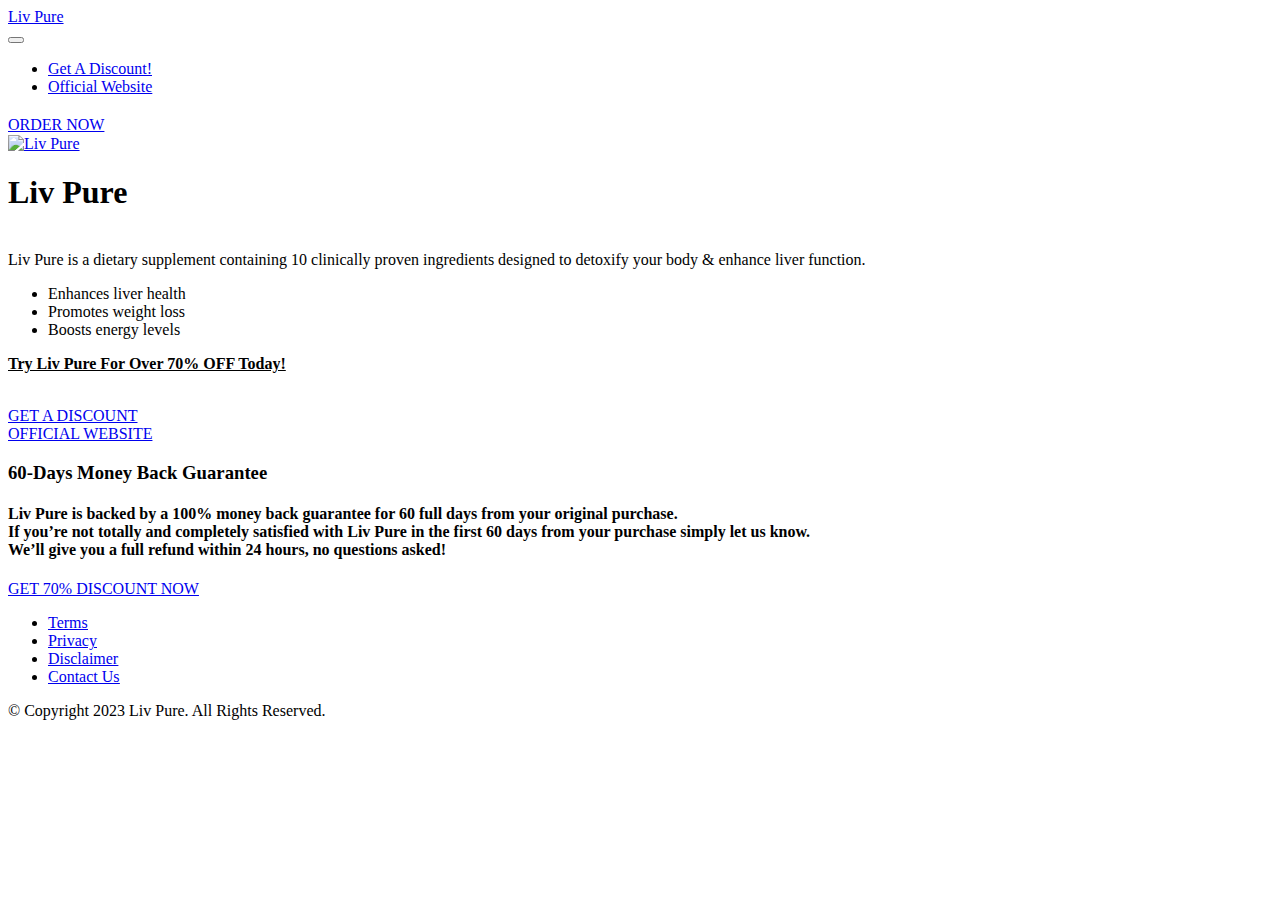
==== index.html @ 11ccded2 "Add files via upload" ====
<!DOCTYPE html>
<html  >
<head>
  
  <meta charset="UTF-8">
  <meta http-equiv="X-UA-Compatible" content="IE=edge">
  
  <meta name="twitter:card" content="summary_large_image"/>
  <meta name="twitter:image:src" content="">
  <meta property="og:image" content="">
  <meta name="twitter:title" content="Liv Pure | USA Official Site">
  <meta name="viewport" content="width=device-width, initial-scale=1, minimum-scale=1">
  <link rel="shortcut icon" href="assets/images/favicon-main-128x128.png" type="image/x-icon">
  <meta name="description" content="Liv Pure is a natural weight loss supplement enhancing liver health and boosting energy levels. Buy now at $39 per bottle with an 86% discount on the official website.">
  
  
  <title>Liv Pure | USA Official Site</title>
  <link rel="stylesheet" href="assets/web/assets/mobirise-icons2/mobirise2.css">
  <link rel="stylesheet" href="assets/bootstrap/css/bootstrap.min.css">
  <link rel="stylesheet" href="assets/bootstrap/css/bootstrap-grid.min.css">
  <link rel="stylesheet" href="assets/bootstrap/css/bootstrap-reboot.min.css">
  <link rel="stylesheet" href="assets/animatecss/animate.css">
  <link rel="stylesheet" href="assets/dropdown/css/style.css">
  <link rel="stylesheet" href="assets/socicon/css/styles.css">
  <link rel="stylesheet" href="assets/theme/css/style.css">
  <link rel="preload" href="https://fonts.googleapis.com/css?family=Jost:100,200,300,400,500,600,700,800,900,100i,200i,300i,400i,500i,600i,700i,800i,900i&display=swap" as="style" onload="this.onload=null;this.rel='stylesheet'">
  <noscript><link rel="stylesheet" href="https://fonts.googleapis.com/css?family=Jost:100,200,300,400,500,600,700,800,900,100i,200i,300i,400i,500i,600i,700i,800i,900i&display=swap"></noscript>
  <link rel="preload" as="style" href="assets/mobirise/css/mbr-additional.css"><link rel="stylesheet" href="assets/mobirise/css/mbr-additional.css" type="text/css">
  
  
  
  <meta http-equiv="content-language" content="en-us">
</head>
<body>
  
  <section data-bs-version="5.1" class="menu menu2 cid-tmAYGHW7QI" once="menu" id="menu2-29">
    
    <nav class="navbar navbar-dropdown navbar-expand-lg">
        <div class="container">
            <div class="navbar-brand">
                
                <span class="navbar-caption-wrap"><a class="navbar-caption text-white text-primary display-2" href="index.html">Liv Pure</a></span>
            </div>
            <button class="navbar-toggler" type="button" data-toggle="collapse" data-bs-toggle="collapse" data-target="#navbarSupportedContent" data-bs-target="#navbarSupportedContent" aria-controls="navbarNavAltMarkup" aria-expanded="false" aria-label="Toggle navigation">
                <div class="hamburger">
                    <span></span>
                    <span></span>
                    <span></span>
                    <span></span>
                </div>
            </button>
            <div class="collapse navbar-collapse" id="navbarSupportedContent">
                <ul class="navbar-nav nav-dropdown" data-app-modern-menu="true"><li class="nav-item"><a class="nav-link link text-white text-primary display-4" href="https://hop.clickbank.net/?vendor=livpure&affiliate=spathads&lid=6100">Get A Discount!</a></li><li class="nav-item"><a class="nav-link link text-white text-primary display-4" href="https://hop.clickbank.net/?vendor=livpure&affiliate=spathads&lid=6100">Official Website</a></li></ul>
                
                <div class="navbar-buttons mbr-section-btn"><a class="btn btn-primary display-4" href="https://hop.clickbank.net/?vendor=livpure&affiliate=spathads&lid=6100"><span class="socicon socicon-bale mbr-iconfont mbr-iconfont-btn" style="font-size: 20px;"></span>ORDER NOW</a></div>
            </div>
        </div>
    </nav>
</section>

<section data-bs-version="5.1" class="header14 cid-tmAWnNTbYr" id="header14-28">

    

    
    

    <div class="container">
        <div class="row justify-content-center align-items-center">
            <div class="col-12 col-md-6 image-wrapper">
                <a href="https://hop.clickbank.net/?vendor=livpure&affiliate=spathads&lid=6100"><img src="assets/images/liv-pure-1120x850.png" alt="Liv Pure"></a>
            </div>
            <div class="col-12 col-md">
                <div class="text-wrapper">
                    <h1 class="mbr-section-title mbr-fonts-style mb-3 display-1"><strong>Liv Pure</strong></h1>
                    <p class="mbr-text mbr-fonts-style display-7">
                        <br>Liv Pure is a dietary supplement containing 10 clinically proven ingredients designed to detoxify your body &amp; enhance liver function.</p><div class="mbr-text mbr-fonts-style display-4">
                    <ul>
                        <li>Enhances liver health</li><li>Promotes weight loss</li><li>Boosts energy levels</li>
                    </ul>
                </div>  
                    <p class="mbr-text mbr-fonts-style display-7">
                    <strong><u>Try Liv Pure For Over 70% OFF Today!</u></strong><br></p>
                    <div class="mbr-section-btn mt-3"><a class="btn btn-primary display-7" href="https://hop.clickbank.net/?vendor=livpure&affiliate=spathads&lid=6100"><font face="Moririse2"><br></font>GET A DISCOUNT</a> <a class="btn btn-black-outline display-7" href="https://hop.clickbank.net/?vendor=livpure&affiliate=spathads&lid=6100"><span class="mobi-mbri mobi-mbri-arrow-next mbr-iconfont mbr-iconfont-btn" style="font-size: 15px;"></span><font face="Moririse2"><br></font>OFFICIAL WEBSITE</a></div>
                </div>
            </div>
        </div>
    </div>
</section>

<section data-bs-version="5.1" class="content4 cid-tjtKMEmhHh" id="content4-h">
    

    
    
    <div class="container">
        <div class="row justify-content-center">
            <div class="title col-md-12 col-lg-12">
                <h3 class="mbr-section-title mbr-fonts-style align-center mb-4 display-2"><strong>60-Days Money Back Guarantee</strong></h3>
                <h4 class="mbr-section-subtitle align-center mbr-fonts-style mb-4 display-7">Liv Pure is backed by a 100% money back guarantee for 60 full days from your original purchase.<br>If you’re not totally and completely satisfied with Liv Pure in the first 60 days from your purchase simply let us know.<br>We’ll give you a full refund within 24 hours, no questions asked!</h4>
                <div class="mbr-section-btn align-center"><a class="btn btn-primary display-4" href="https://hop.clickbank.net/?vendor=livpure&affiliate=spathads&lid=6100"><span class="mobi-mbri mobi-mbri-arrow-next mbr-iconfont mbr-iconfont-btn" style="font-size: 15px;"></span>GET 70% DISCOUNT NOW</a></div>
            </div>
        </div>
    </div>
</section>

<section data-bs-version="5.1" class="footer3 cid-trSSpRsYGT" once="footers" id="footer3-2p">

    

    

    <div class="container-fluid">
        <div class="media-container-row align-center mbr-white">
            <div class="row row-links">
                <ul class="foot-menu">
                    
                    
                    
                    
                    
                    
                    
                    
                    
                     
                     
                <li class="foot-menu-item mbr-fonts-style display-4"><u><a href="page1.html" class="text-white">Terms</a></u></li><li class="foot-menu-item mbr-fonts-style display-4"><u><a href="page2.html" class="text-white">Privacy</a></u></li><li class="foot-menu-item mbr-fonts-style display-4"><u><a href="page3.html" class="text-white">Disclaimer</a></u></li><li class="foot-menu-item mbr-fonts-style display-4"><u><a href="page4.html" class="text-white">Contact Us</a></u></li></ul>
            </div>
            <div class="row social-row">
                <div class="social-list align-left pb-2">
                    
                    
                    
                    
                    
                    
                <div class="soc-item">
                       


                    </div></div>
            </div>
            <div class="row row-copirayt">
                <p class="mbr-text mb-0 mbr-fonts-style align-center display-4">
                    © Copyright 2023 Liv Pure. All Rights Reserved.
                </p>
            </div>
        </div>
    </div>
</section>


<script src="assets/bootstrap/js/bootstrap.bundle.min.js"></script>
  <script src="assets/smoothscroll/smooth-scroll.js"></script>
  <script src="assets/ytplayer/index.js"></script>
  <script src="assets/dropdown/js/navbar-dropdown.js"></script>
  <script src="assets/theme/js/script.js"></script>
  
  
  
 <div id="scrollToTop" class="scrollToTop mbr-arrow-up"><a style="text-align: center;"><i class="mbr-arrow-up-icon mbr-arrow-up-icon-cm cm-icon cm-icon-smallarrow-up"></i></a></div>
    <input name="animation" type="hidden">
  </body>
</html>
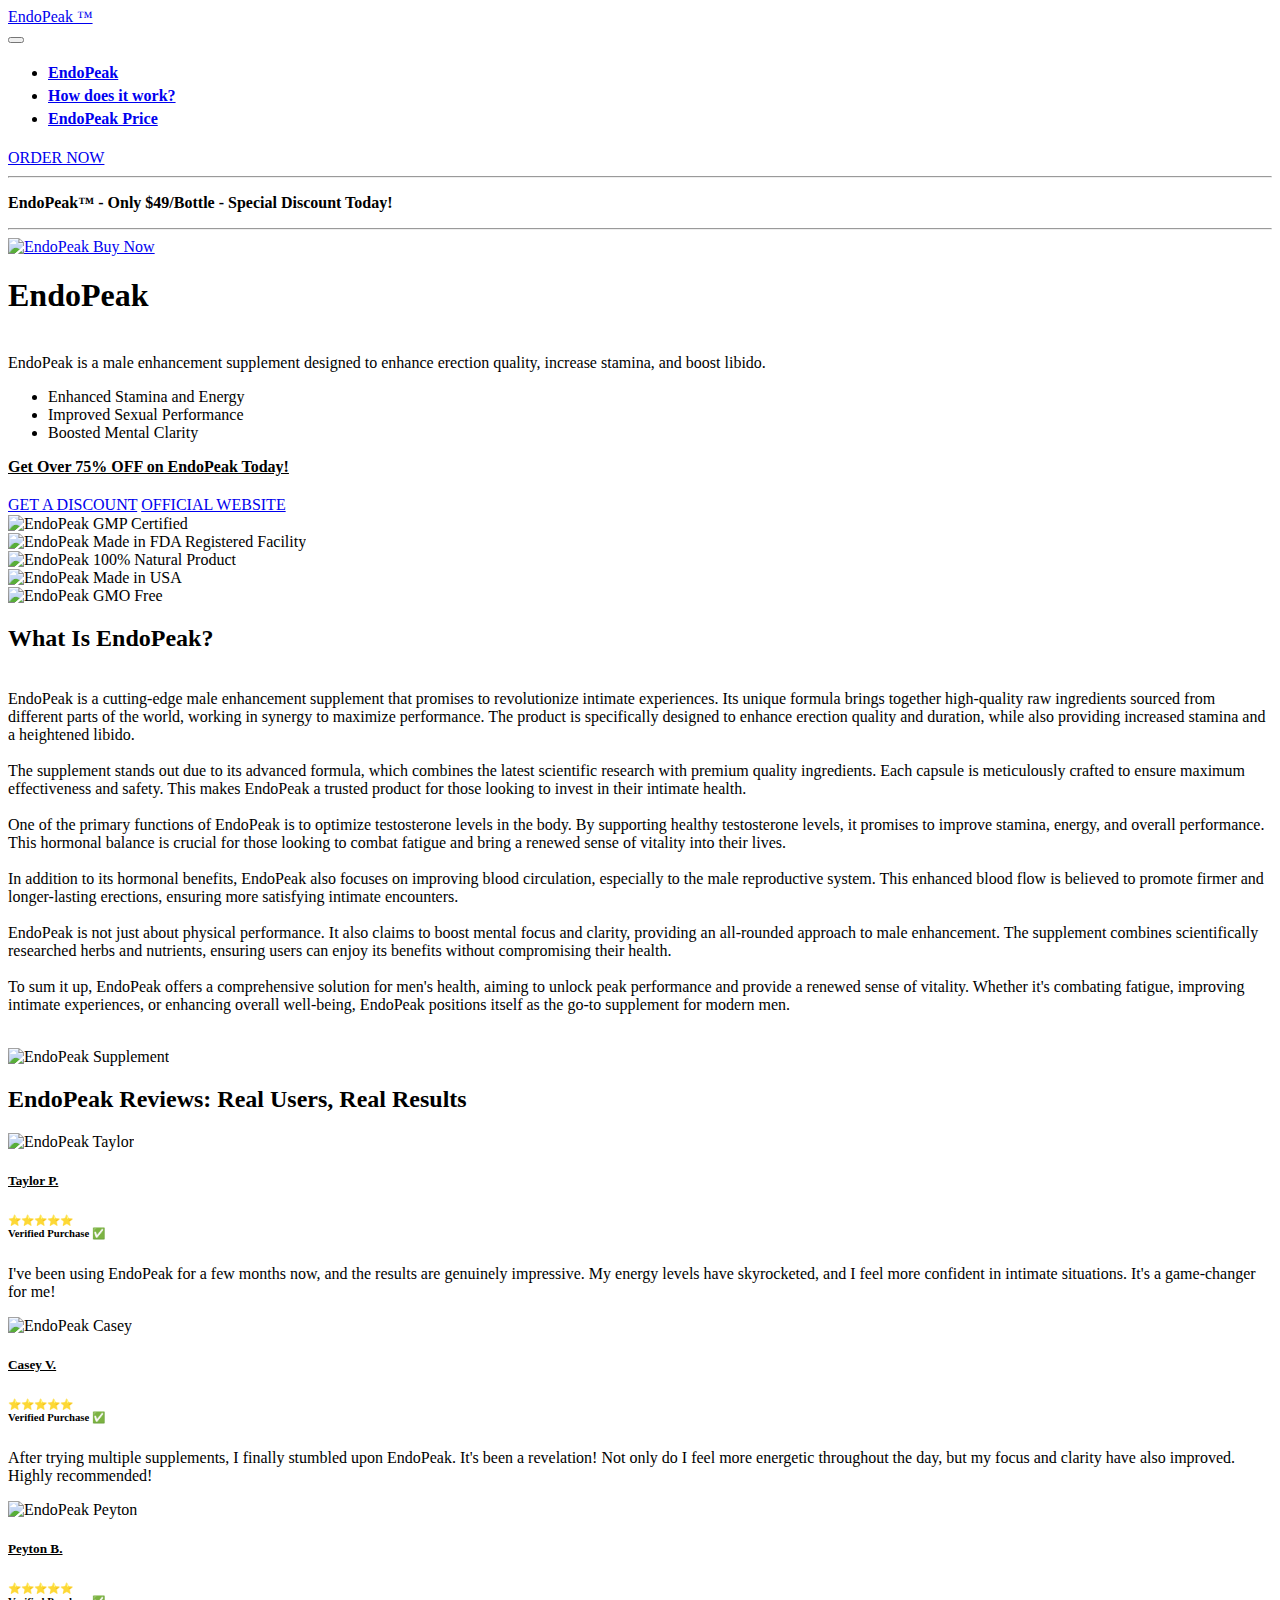
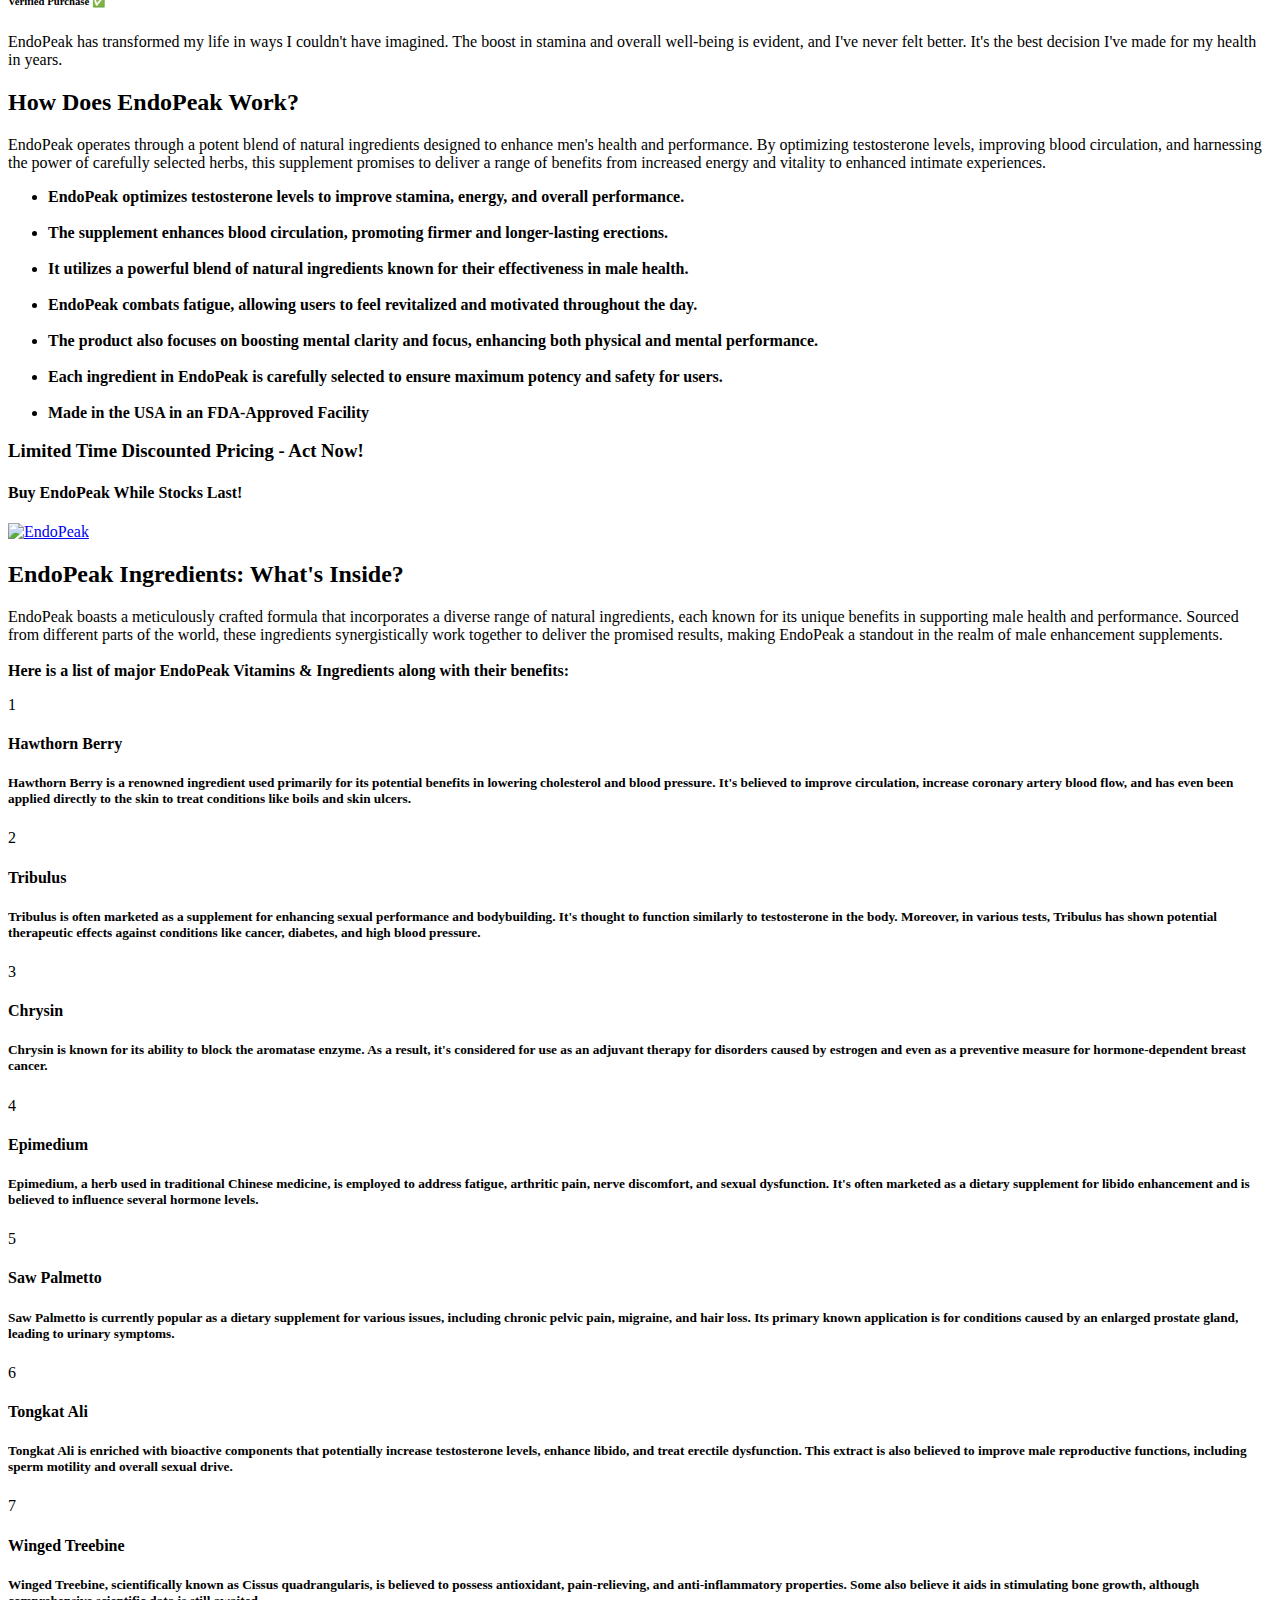
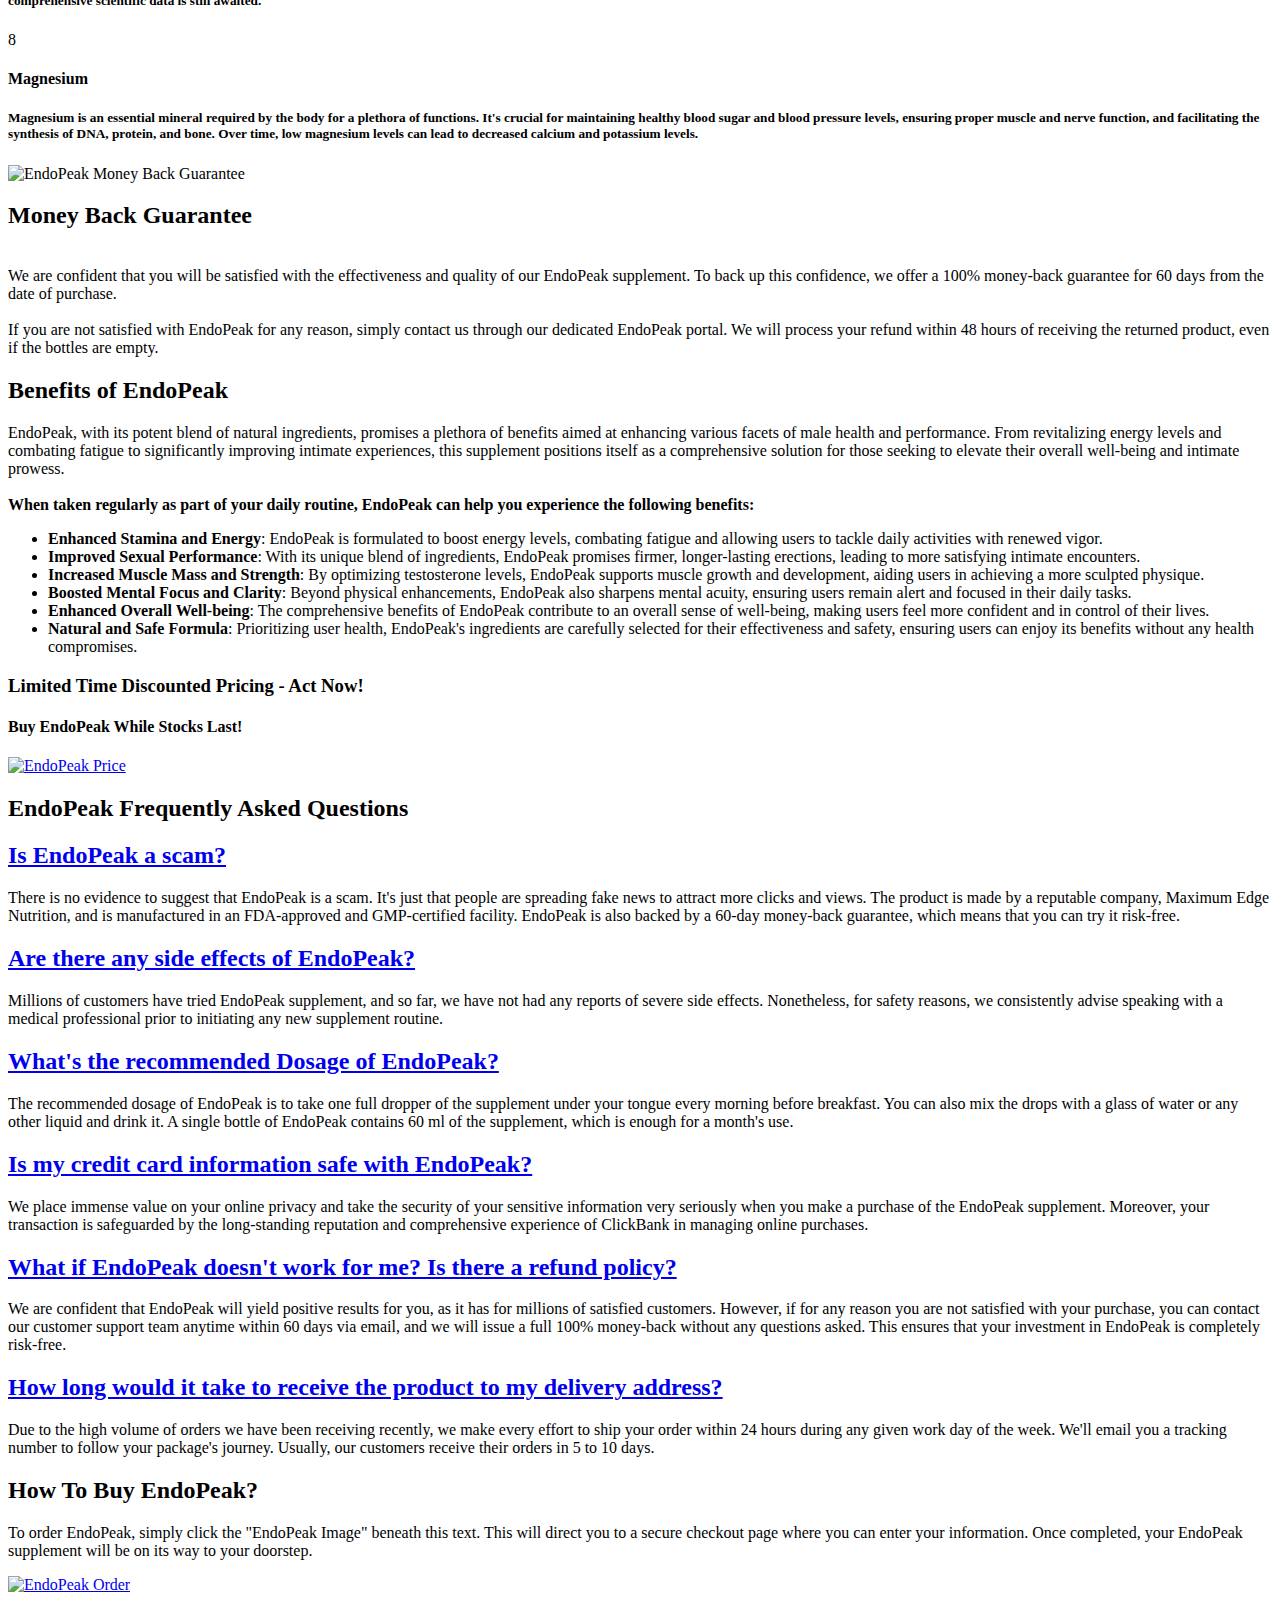
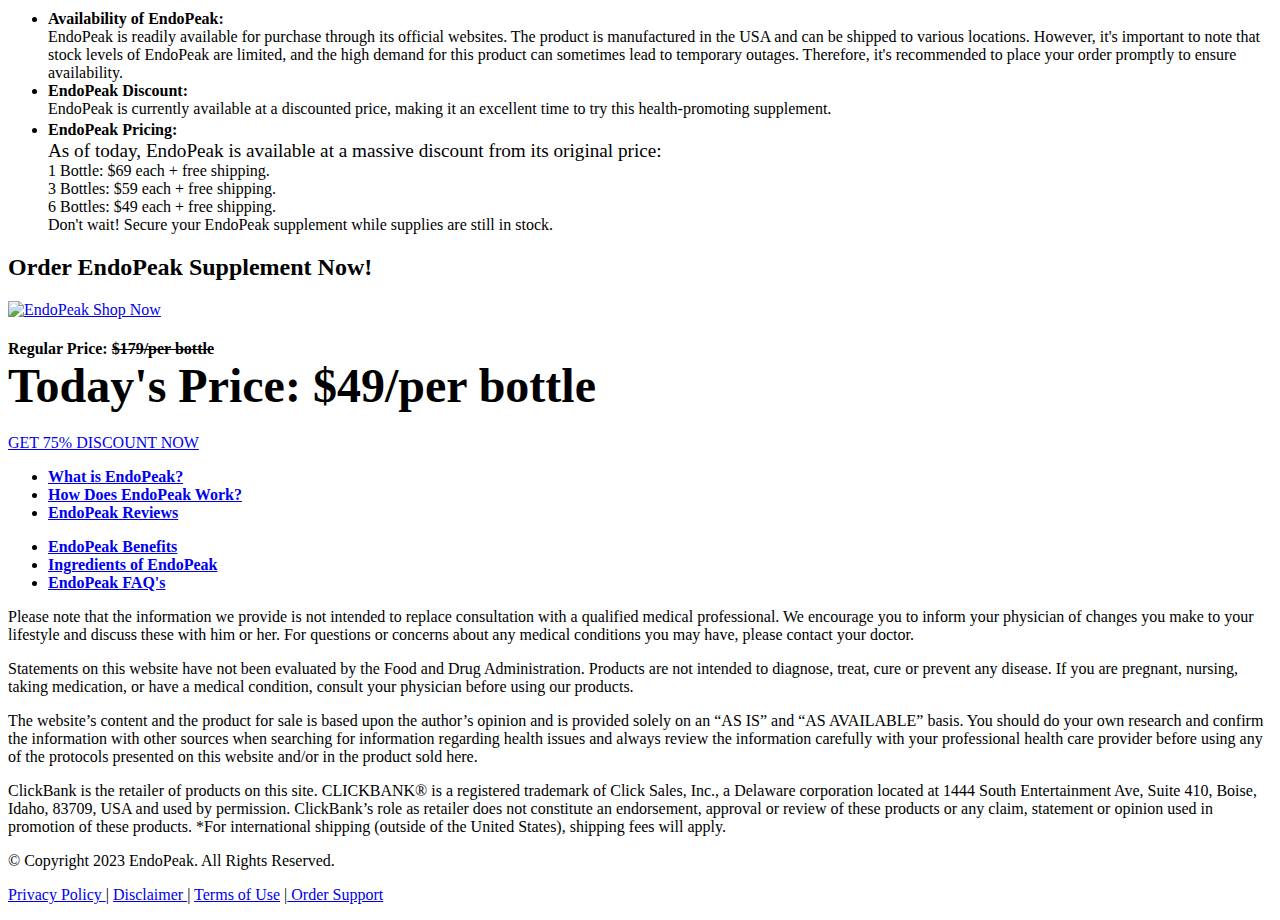
==== commit 102d1d9b: "Template-2" ====
--- a/index.html
+++ b/index.html
@@ -1,165 +1,1578 @@
-<!DOCTYPE html>
-<html  >
-<head>
-  
-  <meta charset="UTF-8">
-  <meta http-equiv="X-UA-Compatible" content="IE=edge">
-  
-  <meta name="twitter:card" content="summary_large_image"/>
-  <meta name="twitter:image:src" content="">
-  <meta property="og:image" content="">
-  <meta name="twitter:title" content="Liv Pure | USA Official Site">
-  <meta name="viewport" content="width=device-width, initial-scale=1, minimum-scale=1">
-  <link rel="shortcut icon" href="assets/images/favicon-main-128x128.png" type="image/x-icon">
-  <meta name="description" content="Liv Pure is a natural weight loss supplement enhancing liver health and boosting energy levels. Buy now at $39 per bottle with an 86% discount on the official website.">
-  
-  
-  <title>Liv Pure | USA Official Site</title>
-  <link rel="stylesheet" href="assets/web/assets/mobirise-icons2/mobirise2.css">
-  <link rel="stylesheet" href="assets/bootstrap/css/bootstrap.min.css">
-  <link rel="stylesheet" href="assets/bootstrap/css/bootstrap-grid.min.css">
-  <link rel="stylesheet" href="assets/bootstrap/css/bootstrap-reboot.min.css">
-  <link rel="stylesheet" href="assets/animatecss/animate.css">
-  <link rel="stylesheet" href="assets/dropdown/css/style.css">
-  <link rel="stylesheet" href="assets/socicon/css/styles.css">
-  <link rel="stylesheet" href="assets/theme/css/style.css">
-  <link rel="preload" href="https://fonts.googleapis.com/css?family=Jost:100,200,300,400,500,600,700,800,900,100i,200i,300i,400i,500i,600i,700i,800i,900i&display=swap" as="style" onload="this.onload=null;this.rel='stylesheet'">
-  <noscript><link rel="stylesheet" href="https://fonts.googleapis.com/css?family=Jost:100,200,300,400,500,600,700,800,900,100i,200i,300i,400i,500i,600i,700i,800i,900i&display=swap"></noscript>
-  <link rel="preload" as="style" href="assets/mobirise/css/mbr-additional.css"><link rel="stylesheet" href="assets/mobirise/css/mbr-additional.css" type="text/css">
-  
-  
-  
-  <meta http-equiv="content-language" content="en-us">
-</head>
-<body>
-  
-  <section data-bs-version="5.1" class="menu menu2 cid-tmAYGHW7QI" once="menu" id="menu2-29">
-    
-    <nav class="navbar navbar-dropdown navbar-expand-lg">
-        <div class="container">
-            <div class="navbar-brand">
-                
-                <span class="navbar-caption-wrap"><a class="navbar-caption text-white text-primary display-2" href="index.html">Liv Pure</a></span>
-            </div>
-            <button class="navbar-toggler" type="button" data-toggle="collapse" data-bs-toggle="collapse" data-target="#navbarSupportedContent" data-bs-target="#navbarSupportedContent" aria-controls="navbarNavAltMarkup" aria-expanded="false" aria-label="Toggle navigation">
-                <div class="hamburger">
-                    <span></span>
-                    <span></span>
-                    <span></span>
-                    <span></span>
-                </div>
-            </button>
-            <div class="collapse navbar-collapse" id="navbarSupportedContent">
-                <ul class="navbar-nav nav-dropdown" data-app-modern-menu="true"><li class="nav-item"><a class="nav-link link text-white text-primary display-4" href="https://hop.clickbank.net/?vendor=livpure&affiliate=spathads&lid=6100">Get A Discount!</a></li><li class="nav-item"><a class="nav-link link text-white text-primary display-4" href="https://hop.clickbank.net/?vendor=livpure&affiliate=spathads&lid=6100">Official Website</a></li></ul>
-                
-                <div class="navbar-buttons mbr-section-btn"><a class="btn btn-primary display-4" href="https://hop.clickbank.net/?vendor=livpure&affiliate=spathads&lid=6100"><span class="socicon socicon-bale mbr-iconfont mbr-iconfont-btn" style="font-size: 20px;"></span>ORDER NOW</a></div>
-            </div>
-        </div>
-    </nav>
-</section>
-
-<section data-bs-version="5.1" class="header14 cid-tmAWnNTbYr" id="header14-28">
-
-    
-
-    
-    
-
-    <div class="container">
-        <div class="row justify-content-center align-items-center">
-            <div class="col-12 col-md-6 image-wrapper">
-                <a href="https://hop.clickbank.net/?vendor=livpure&affiliate=spathads&lid=6100"><img src="assets/images/liv-pure-1120x850.png" alt="Liv Pure"></a>
-            </div>
-            <div class="col-12 col-md">
-                <div class="text-wrapper">
-                    <h1 class="mbr-section-title mbr-fonts-style mb-3 display-1"><strong>Liv Pure</strong></h1>
-                    <p class="mbr-text mbr-fonts-style display-7">
-                        <br>Liv Pure is a dietary supplement containing 10 clinically proven ingredients designed to detoxify your body &amp; enhance liver function.</p><div class="mbr-text mbr-fonts-style display-4">
-                    <ul>
-                        <li>Enhances liver health</li><li>Promotes weight loss</li><li>Boosts energy levels</li>
-                    </ul>
-                </div>  
-                    <p class="mbr-text mbr-fonts-style display-7">
-                    <strong><u>Try Liv Pure For Over 70% OFF Today!</u></strong><br></p>
-                    <div class="mbr-section-btn mt-3"><a class="btn btn-primary display-7" href="https://hop.clickbank.net/?vendor=livpure&affiliate=spathads&lid=6100"><font face="Moririse2"><br></font>GET A DISCOUNT</a> <a class="btn btn-black-outline display-7" href="https://hop.clickbank.net/?vendor=livpure&affiliate=spathads&lid=6100"><span class="mobi-mbri mobi-mbri-arrow-next mbr-iconfont mbr-iconfont-btn" style="font-size: 15px;"></span><font face="Moririse2"><br></font>OFFICIAL WEBSITE</a></div>
-                </div>
-            </div>
-        </div>
-    </div>
-</section>
-
-<section data-bs-version="5.1" class="content4 cid-tjtKMEmhHh" id="content4-h">
-    
-
-    
-    
-    <div class="container">
-        <div class="row justify-content-center">
-            <div class="title col-md-12 col-lg-12">
-                <h3 class="mbr-section-title mbr-fonts-style align-center mb-4 display-2"><strong>60-Days Money Back Guarantee</strong></h3>
-                <h4 class="mbr-section-subtitle align-center mbr-fonts-style mb-4 display-7">Liv Pure is backed by a 100% money back guarantee for 60 full days from your original purchase.<br>If you’re not totally and completely satisfied with Liv Pure in the first 60 days from your purchase simply let us know.<br>We’ll give you a full refund within 24 hours, no questions asked!</h4>
-                <div class="mbr-section-btn align-center"><a class="btn btn-primary display-4" href="https://hop.clickbank.net/?vendor=livpure&affiliate=spathads&lid=6100"><span class="mobi-mbri mobi-mbri-arrow-next mbr-iconfont mbr-iconfont-btn" style="font-size: 15px;"></span>GET 70% DISCOUNT NOW</a></div>
-            </div>
-        </div>
-    </div>
-</section>
-
-<section data-bs-version="5.1" class="footer3 cid-trSSpRsYGT" once="footers" id="footer3-2p">
-
-    
-
-    
-
-    <div class="container-fluid">
-        <div class="media-container-row align-center mbr-white">
-            <div class="row row-links">
-                <ul class="foot-menu">
-                    
-                    
-                    
-                    
-                    
-                    
-                    
-                    
-                    
-                     
-                     
-                <li class="foot-menu-item mbr-fonts-style display-4"><u><a href="page1.html" class="text-white">Terms</a></u></li><li class="foot-menu-item mbr-fonts-style display-4"><u><a href="page2.html" class="text-white">Privacy</a></u></li><li class="foot-menu-item mbr-fonts-style display-4"><u><a href="page3.html" class="text-white">Disclaimer</a></u></li><li class="foot-menu-item mbr-fonts-style display-4"><u><a href="page4.html" class="text-white">Contact Us</a></u></li></ul>
-            </div>
-            <div class="row social-row">
-                <div class="social-list align-left pb-2">
-                    
-                    
-                    
-                    
-                    
-                    
-                <div class="soc-item">
-                       
-
-
-                    </div></div>
-            </div>
-            <div class="row row-copirayt">
-                <p class="mbr-text mb-0 mbr-fonts-style align-center display-4">
-                    © Copyright 2023 Liv Pure. All Rights Reserved.
-                </p>
-            </div>
-        </div>
-    </div>
-</section>
-
-
-<script src="assets/bootstrap/js/bootstrap.bundle.min.js"></script>
-  <script src="assets/smoothscroll/smooth-scroll.js"></script>
-  <script src="assets/ytplayer/index.js"></script>
-  <script src="assets/dropdown/js/navbar-dropdown.js"></script>
-  <script src="assets/theme/js/script.js"></script>
-  
-  
-  
- <div id="scrollToTop" class="scrollToTop mbr-arrow-up"><a style="text-align: center;"><i class="mbr-arrow-up-icon mbr-arrow-up-icon-cm cm-icon cm-icon-smallarrow-up"></i></a></div>
-    <input name="animation" type="hidden">
-  </body>
+<!DOCTYPE html>
+<html>
+  <head>
+    <title>EndoPeak™ Official - $49/Bottle + 75% Off Discount!</title>
+
+    <meta charset="UTF-8" />
+    <meta http-equiv="X-UA-Compatible" content="IE=edge" />
+
+    <meta name="twitter:card" content="summary_large_image" />
+    <meta name="twitter:image:src" content="" />
+    <meta property="og:image" content="assets-2/images/EndoPeak.png" />
+    <meta name="twitter:title" content="EndoPeak™ Official - $49/Bottle + 75% Off Discount!" />
+    <meta
+      name="viewport"
+      content="width=device-width, initial-scale=1, minimum-scale=1"
+    />
+    <link
+      rel="shortcut icon"
+      href="assets-2/images/usa.png"
+      type="image/x-icon"
+    />
+    <meta name="description" content="EndoPeak offers a breakthrough in male enhancement with its potent natural formula. Elevate your performance, boost energy, and enjoy unmatched stamina at an unbeatable price. Experience the peak of male vitality today!" />
+    <meta
+      name="keywords"
+      content="EndoPeak, EndoPeak supplement, buy EndoPeak"
+    />
+    <meta http-equiv="content-language" content="en-us" />
+
+    <link
+      rel="stylesheet"
+      href="assets-2/web/assets/mobirise-icons2/mobirise2.css"
+    />
+    <link
+      rel="stylesheet"
+      href="assets-2/web/assets/mobirise-icons/mobirise-icons.css"
+    />
+    <link rel="stylesheet" href="assets-2/bootstrap/css/bootstrap.min.css" />
+    <link rel="stylesheet" href="assets-2/bootstrap/css/bootstrap-grid.min.css" />
+    <link
+      rel="stylesheet"
+      href="assets-2/bootstrap/css/bootstrap-reboot.min.css"
+    />
+    <link rel="stylesheet" href="assets-2/animatecss/animate.css" />
+    <link rel="stylesheet" href="assets-2/dropdown/css/style.css" />
+    <link rel="stylesheet" href="assets-2/socicon/css/styles.css" />
+    <link rel="stylesheet" href="assets-2/theme/css/style.css" />
+    <link
+      rel="preload"
+      href="https://fonts.googleapis.com/css?family=Jost:100,200,300,400,500,600,700,800,900,100i,200i,300i,400i,500i,600i,700i,800i,900i&display=swap"
+      as="style"
+      onload="this.onload=null;this.rel='stylesheet'"
+    />
+    <noscript
+      ><link
+        rel="stylesheet"
+        href="https://fonts.googleapis.com/css?family=Jost:100,200,300,400,500,600,700,800,900,100i,200i,300i,400i,500i,600i,700i,800i,900i&display=swap"
+    /></noscript>
+    <link
+      rel="preload"
+      as="style"
+      href="assets-2/mobirise/css/mbr-additional.css"
+    />
+    <link
+      rel="stylesheet"
+      href="assets-2/mobirise/css/mbr-additional.css"
+      type="text/css"
+    />
+
+  </head>
+  <body>
+    <!-- Analytics -->
+    <!-- Snap Pixel Code -->
+    <script type="text/javascript">
+      (function (e, t, n) {
+        if (e.snaptr) return;
+        var a = (e.snaptr = function () {
+          a.handleRequest
+            ? a.handleRequest.apply(a, arguments)
+            : a.queue.push(arguments);
+        });
+        a.queue = [];
+        var s = "script";
+        r = t.createElement(s);
+        r.async = !0;
+        r.src = n;
+        var u = t.getElementsByTagName(s)[0];
+        u.parentNode.insertBefore(r, u);
+      })(window, document, "https://sc-static.net/scevent.min.js");
+
+      snaptr("init", "e9f0e346-bda5-463f-97de-9b89f2078033", {
+        user_email: "__INSERT_USER_EMAIL__",
+      });
+
+      snaptr("track", "PAGE_VIEW");
+    </script>
+    <!-- End Snap Pixel Code -->
+
+    <!-- Meta Pixel Code -->
+    <script>
+      !(function (f, b, e, v, n, t, s) {
+        if (f.fbq) return;
+        n = f.fbq = function () {
+          n.callMethod
+            ? n.callMethod.apply(n, arguments)
+            : n.queue.push(arguments);
+        };
+        if (!f._fbq) f._fbq = n;
+        n.push = n;
+        n.loaded = !0;
+        n.version = "2.0";
+        n.queue = [];
+        t = b.createElement(e);
+        t.async = !0;
+        t.src = v;
+        s = b.getElementsByTagName(e)[0];
+        s.parentNode.insertBefore(t, s);
+      })(
+        window,
+        document,
+        "script",
+        "https://connect.facebook.net/en_US/fbevents.js"
+      );
+      fbq("init", "1252382062025789");
+      fbq("track", "PageView");
+    </script>
+    <noscript
+      ><img
+        height="1"
+        width="1"
+        style="display: none"
+        src="https://www.facebook.com/tr?id=1252382062025789&ev=PageView&noscript=1"
+    /></noscript>
+    <!-- End Meta Pixel Code -->
+
+    <!-- Google tag (gtag.js) -->
+    <script
+      async
+      src="https://www.googletagmanager.com/gtag/js?id=G-0FQEKQXRQW"
+    ></script>
+    <script>
+      window.dataLayer = window.dataLayer || [];
+      function gtag() {
+        dataLayer.push(arguments);
+      }
+      gtag("js", new Date());
+
+      gtag("config", "G-0FQEKQXRQW");
+    </script>
+    <!-- /Analytics -->
+
+    <section
+      data-bs-version="5.1"
+      class="menu menu2 cid-tmAYGHW7QI"
+      once="menu"
+      id="menu2-29"
+    >
+      <nav class="navbar navbar-dropdown navbar-expand-lg">
+        <div class="container-fluid">
+          <div class="navbar-brand">
+            <span class="navbar-caption-wrap"
+              ><a
+                class="navbar-caption text-white text-primary display-2"
+                href="https://the-endopeak.us" alt="EndoPeak" title="EndoPeak"
+                >EndoPeak ™</a
+              ></span
+            >
+          </div>
+          <button
+            class="navbar-toggler"
+            type="button"
+            data-toggle="collapse"
+            data-bs-toggle="collapse"
+            data-target="#navbarSupportedContent"
+            data-bs-target="#navbarSupportedContent"
+            aria-controls="navbarNavAltMarkup"
+            aria-expanded="false"
+            aria-label="Toggle navigation"
+          >
+            <div class="hamburger">
+              <span></span>
+              <span></span>
+              <span></span>
+              <span></span>
+            </div>
+          </button>
+          <div class="collapse navbar-collapse" id="navbarSupportedContent">
+            <ul class="navbar-nav nav-dropdown" data-app-modern-menu="true">
+              <li class="nav-item">
+                <a
+                  class="nav-link link text-white text-primary display-4"
+                  href="https://the-endopeak.us#features12-2x" alt="EndoPeak" title="EndoPeak"
+                  ><span
+                    class="mobi-mbri mobi-mbri-touch mbr-iconfont mbr-iconfont-btn"
+                    style="font-size: 20px"
+                  ></span
+                  ><strong>EndoPeak</strong></a
+                >
+              </li>
+              <li class="nav-item">
+                <a
+                  class="nav-link link text-white text-primary display-4"
+                  href="https://the-endopeak.us#content4-6" alt="How It Works EndoPeak" title="How It Works EndoPeak"
+                  ><span
+                    class="mobi-mbri mobi-mbri-touch mbr-iconfont mbr-iconfont-btn"
+                    style="font-size: 20px"
+                  ></span
+                  ><strong>How does it work?</strong></a
+                >
+              </li>
+              <li class="nav-item">
+                <a
+                  class="nav-link link text-white text-primary display-4"
+                  href="https://the-endopeak.us#content4-2f" alt="EndoPeak price" title="EndoPeak price"
+                  ><span
+                    class="mobi-mbri mobi-mbri-touch mbr-iconfont mbr-iconfont-btn"
+                    style="font-size: 20px"
+                  ></span
+                  ><strong>EndoPeak Price</strong></a
+                >
+              </li>
+            </ul>
+
+            <div class="navbar-buttons mbr-section-btn">
+              <a
+                class="btn btn-warning display-4"
+                href="https://5499frc4aw8y2vc3ozpkjvum8y.hop.clickbank.net"
+                rel="nofollow" alt="EndoPeak order" title="EndoPeak order"
+                ><span
+                  class="socicon socicon-bale mbr-iconfont mbr-iconfont-btn"
+                  style="font-size: 20px"
+                ></span
+                >ORDER NOW</a
+              >
+            </div>
+          </div>
+        </div>
+      </nav>
+    </section>
+
+    <section
+      data-bs-version="5.1"
+      class="content6 cid-tGj2dk3VcB"
+      id="content6-2p"
+    >
+      <div class="container-fluid">
+        <div class="row justify-content-center">
+          <div class="col-md-12 col-lg-10">
+            <hr class="line" />
+            <p class="mbr-text align-center mbr-fonts-style my-4 display-5">
+              <strong
+                >EndoPeak™&nbsp;- Only $49/Bottle - Special
+                Discount Today!</strong
+              >
+            </p>
+            <hr class="line" />
+          </div>
+        </div>
+      </div>
+    </section>
+
+    <section
+      data-bs-version="5.1"
+      class="header14 cid-tmAWnNTbYr"
+      id="header14-28"
+    >
+      <div class="container">
+        <div class="row justify-content-center align-items-center">
+          <div class="col-12 col-md-5 image-wrapper">
+            <a href="https://5499frc4aw8y2vc3ozpkjvum8y.hop.clickbank.net" rel="nofollow" alt="EndoPeak" title="EndoPeak"
+              ><img
+                src="assets-2/images/EndoPeak.png"
+                alt="EndoPeak Buy Now"
+            /></a>
+          </div>
+          <div class="col-12 col-md">
+            <div class="text-wrapper">
+              <h1 class="mbr-section-title mbr-fonts-style mb-3 display-1">
+                <strong>EndoPeak</strong>
+              </h1>
+              <p class="mbr-text mbr-fonts-style display-7">
+                <br />EndoPeak is a male enhancement supplement designed to enhance erection quality, increase stamina, and boost libido.
+              </p>
+              <div class="mbr-text mbr-fonts-style display-4">
+                <ul>
+                  
+                  <li>Enhanced Stamina and Energy</li>
+                  
+                  <li>Improved Sexual Performance</li>
+                  
+                  <li>Boosted Mental Clarity</li>
+                  
+                </ul>
+              </div>
+              <p class="mbr-text mbr-fonts-style display-7">
+                <strong
+                  ><u
+                    >Get Over 75% OFF on EndoPeak Today!</u
+                  ></strong
+                ><br />
+              </p>
+              <div class="mbr-section-btn mt-3">
+                <a
+                  class="btn btn-warning display-7"
+                  href="https://5499frc4aw8y2vc3ozpkjvum8y.hop.clickbank.net"
+                  rel="nofollow" alt="EndoPeak discount" title="EndoPeak discount"
+                  >GET A DISCOUNT<font face="Moririse2"></font
+                ></a>
+                <a
+                  class="btn btn-primary-outline display-7"
+                  href="https://5499frc4aw8y2vc3ozpkjvum8y.hop.clickbank.net"
+                  rel="nofollow" alt="EndoPeak official website" title="EndoPeak official website"
+                  ><span
+                    class="mobi-mbri mobi-mbri-arrow-next mbr-iconfont mbr-iconfont-btn"
+                    style="font-size: 20px"
+                  ></span
+                  >OFFICIAL WEBSITE</a
+                >
+              </div>
+            </div>
+          </div>
+        </div>
+      </div>
+    </section>
+
+    <section
+      data-bs-version="5.1"
+      class="people3 cid-tH9DkCSLTu"
+      id="people03-2w"
+    >
+      <div class="images-container container">
+        <div class="row justify-content-center">
+          <div class="col-md-3 card">
+            <img
+              src="assets-2/images/gmp-certified.png"
+              alt="EndoPeak GMP Certified"
+            />
+          </div>
+          <div class="col-md-3 card">
+            <img
+              src="assets-2/images/fda-approved.png"
+              alt="EndoPeak Made in FDA Registered Facility"
+            />
+          </div>
+          <div class="col-md-3 card">
+            <img
+              src="assets-2/images/natural-product.png"
+              alt="EndoPeak 100% Natural Product"
+            />
+          </div>
+          <div class="col-md-3 card">
+            <img
+              src="assets-2/images/made-in-usa.png"
+              alt="EndoPeak Made in USA"
+            />
+          </div>
+          <div class="col-md-3 card">
+            <img src="assets-2/images/gmo-free.png" alt="EndoPeak GMO Free" />
+          </div>
+        </div>
+      </div>
+    </section>
+
+    <section
+      data-bs-version="5.1"
+      class="features11 cid-tH9DmgGGPn"
+      id="features12-2x"
+    >
+      <div class="container">
+        <div class="m-0 row align-items-center">
+          <div class="col-12 col-lg">
+            <div class="card-wrapper">
+              <div class="card-box">
+                <h2 class="card-title mbr-fonts-style mb-4 display-2">
+                  <strong>What Is EndoPeak?</strong>
+                </h2>
+                <p class="mbr-text mbr-fonts-style mb-4 display-7">
+                  <br />
+                   EndoPeak is a cutting-edge male enhancement supplement that promises to revolutionize intimate experiences. Its unique formula brings together high-quality raw ingredients sourced from different parts of the world, working in synergy to maximize performance. The product is specifically designed to enhance erection quality and duration, while also providing increased stamina and a heightened libido.<br /><br />
+                   The supplement stands out due to its advanced formula, which combines the latest scientific research with premium quality ingredients. Each capsule is meticulously crafted to ensure maximum effectiveness and safety. This makes EndoPeak a trusted product for those looking to invest in their intimate health.<br /><br />
+                   One of the primary functions of EndoPeak is to optimize testosterone levels in the body. By supporting healthy testosterone levels, it promises to improve stamina, energy, and overall performance. This hormonal balance is crucial for those looking to combat fatigue and bring a renewed sense of vitality into their lives.<br /><br />
+                   In addition to its hormonal benefits, EndoPeak also focuses on improving blood circulation, especially to the male reproductive system. This enhanced blood flow is believed to promote firmer and longer-lasting erections, ensuring more satisfying intimate encounters.<br /><br />
+                   EndoPeak is not just about physical performance. It also claims to boost mental focus and clarity, providing an all-rounded approach to male enhancement. The supplement combines scientifically researched herbs and nutrients, ensuring users can enjoy its benefits without compromising their health.<br /><br />
+                   To sum it up, EndoPeak offers a comprehensive solution for men's health, aiming to unlock peak performance and provide a renewed sense of vitality. Whether it's combating fatigue, improving intimate experiences, or enhancing overall well-being, EndoPeak positions itself as the go-to supplement for modern men.<br /><br />
+                  
+                </p>
+              </div>
+            </div>
+          </div>
+          <div class="p-0 col-12 col-lg-6 md-pb">
+            <div class="image-wrapper">
+              <img
+                src="assets-2/images/EndoPeak-supplement.png"
+                alt="EndoPeak Supplement"
+              />
+            </div>
+          </div>
+        </div>
+      </div>
+    </section>
+
+    <section
+      data-bs-version="5.1"
+      class="content4 cid-tI6nLx69Mo"
+      id="content4-2y"
+    >
+      <div class="container">
+        <div class="row justify-content-center">
+          <div class="title col-md-12 col-lg-12">
+            <h2
+              class="mbr-section-title mbr-fonts-style align-center mb-4 display-2"
+            >
+              <strong>EndoPeak Reviews: Real Users, Real Results</strong>
+            </h2>
+          </div>
+        </div>
+      </div>
+    </section>
+
+    <section
+      data-bs-version="5.1"
+      class="team2 cid-tI6nMTyTXC"
+      xmlns="http://www.w3.org/1999/html"
+      id="team2-2z"
+    >
+      <div class="container">
+        <div class="card">
+          <div class="card-wrapper">
+            <div class="row align-items-center">
+              <div class="col-12 col-md-2">
+                <div class="image-wrapper">
+                  <img
+                    src="assets-2/images/taylor.png"
+                    alt="EndoPeak Taylor"
+                  />
+                </div>
+              </div>
+              <div class="col-12 col-md">
+                <div class="card-box">
+                  <h5 class="card-title mbr-fonts-style m-0 mb-3 display-5">
+                    <strong><u>Taylor P.</u></strong>
+                  </h5>
+                  <h6 class="card-subtitle mbr-fonts-style mb-3 display-4">
+                    ⭐⭐⭐⭐⭐<br /><strong>Verified Purchase ✅</strong>
+                  </h6>
+                  <p class="mbr-text mbr-fonts-style display-7">
+                    I've been using EndoPeak for a few months now, and the results are genuinely impressive. My energy levels have skyrocketed, and I feel more confident in intimate situations. It's a game-changer for me!
+                  </p>
+                </div>
+              </div>
+            </div>
+          </div>
+        </div>
+        <div class="card">
+          <div class="card-wrapper">
+            <div class="row align-items-center">
+              <div class="col-12 col-md-2">
+                <div class="image-wrapper">
+                  <img src="assets-2/images/casey.png" alt="EndoPeak Casey" />
+                </div>
+              </div>
+              <div class="col-12 col-md">
+                <div class="card-box">
+                  <h5 class="card-title mbr-fonts-style m-0 mb-3 display-5">
+                    <strong><u>Casey V.</u></strong>
+                  </h5>
+                  <h6 class="card-subtitle mbr-fonts-style mb-3 display-4">
+                    ⭐⭐⭐⭐⭐<br /><strong>Verified Purchase ✅</strong>
+                  </h6>
+                  <p class="mbr-text mbr-fonts-style display-7">
+                    After trying multiple supplements, I finally stumbled upon EndoPeak. It's been a revelation! Not only do I feel more energetic throughout the day, but my focus and clarity have also improved. Highly recommended!
+                  </p>
+                </div>
+              </div>
+            </div>
+          </div>
+        </div>
+        <div class="card">
+          <div class="card-wrapper">
+            <div class="row align-items-center">
+              <div class="col-12 col-md-2">
+                <div class="image-wrapper">
+                  <img
+                    src="assets-2/images/peyton.png"
+                    alt="EndoPeak Peyton"
+                  />
+                </div>
+              </div>
+              <div class="col-12 col-md">
+                <div class="card-box">
+                  <h5 class="card-title mbr-fonts-style m-0 mb-3 display-5">
+                    <strong><u>Peyton B.</u></strong>
+                  </h5>
+                  <h6 class="card-subtitle mbr-fonts-style mb-3 display-4">
+                    ⭐⭐⭐⭐⭐<br /><strong>Verified Purchase ✅</strong>
+                  </h6>
+                  <p class="mbr-text mbr-fonts-style display-7">
+                    EndoPeak has transformed my life in ways I couldn't have imagined. The boost in stamina and overall well-being is evident, and I've never felt better. It's the best decision I've made for my health in years.
+                  </p>
+                </div>
+              </div>
+            </div>
+          </div>
+        </div>
+      </div>
+    </section>
+
+    <section
+      data-bs-version="5.1"
+      class="content4 cid-tjtxWwqj42"
+      id="content4-6"
+    >
+      <div class="container">
+        <div class="row justify-content-center">
+          <div class="title col-md-12 col-lg-12">
+            <h2
+              class="mbr-section-title mbr-fonts-style align-center mb-4 display-2"
+            >
+              <strong>How Does EndoPeak Work?</strong>
+            </h2>
+          </div>
+        </div>
+      </div>
+    </section>
+
+    <section
+      data-bs-version="5.1"
+      class="content5 cid-sKy7tkCOig cid-tjtzqzBvQT"
+      id="content5-7"
+    >
+      <div class="container">
+        <div class="row justify-content-center">
+          <div class="col-md-12 col-lg-10">
+            <p class="mbr-text mbr-fonts-style display-7">
+              EndoPeak operates through a potent blend of natural ingredients designed to enhance men's health and performance. By optimizing testosterone levels, improving blood circulation, and harnessing the power of carefully selected herbs, this supplement promises to deliver a range of benefits from increased energy and vitality to enhanced intimate experiences.
+              <br />
+            </p>
+          </div>
+        </div>
+      </div>
+    </section>
+
+    <section
+      data-bs-version="5.1"
+      class="content8 cid-tjtzAQHko8"
+      id="content8-8"
+    >
+      <div class="container">
+        <div class="row justify-content-center">
+          <div class="counter-container col-md-12 col-lg-10">
+            <div class="mbr-text mbr-fonts-style display-7">
+              <ul>
+                
+                <li><strong>EndoPeak optimizes testosterone levels to improve stamina, energy, and overall performance.</strong></li>
+                <br />
+                
+                <li><strong>The supplement enhances blood circulation, promoting firmer and longer-lasting erections.</strong></li>
+                <br />
+                
+                <li><strong>It utilizes a powerful blend of natural ingredients known for their effectiveness in male health.</strong></li>
+                <br />
+                
+                <li><strong>EndoPeak combats fatigue, allowing users to feel revitalized and motivated throughout the day.</strong></li>
+                <br />
+                
+                <li><strong>The product also focuses on boosting mental clarity and focus, enhancing both physical and mental performance.</strong></li>
+                <br />
+                
+                <li><strong>Each ingredient in EndoPeak is carefully selected to ensure maximum potency and safety for users.</strong></li>
+                <br />
+                
+                <li>
+                  <strong>Made in the USA in an FDA-Approved Facility</strong>
+                </li>
+              </ul>
+            </div>
+          </div>
+        </div>
+      </div>
+    </section>
+
+    <section
+      data-bs-version="5.1"
+      class="content4 cid-sKy7YKiKVs cid-tq5OSuAQeg"
+      id="content4-2f"
+    >
+      <div class="container">
+        <div class="row justify-content-center">
+          <div class="title col-md-12 col-lg-10">
+            <h3
+              class="mbr-section-title mbr-fonts-style align-center mb-4 display-2"
+            >
+              <strong>Limited Time Discounted Pricing - Act Now! </strong><br />
+            </h3>
+            <h4
+              class="mbr-section-subtitle align-center mbr-fonts-style mb-4 display-5"
+            >
+              <strong> Buy EndoPeak While Stocks Last!</strong>
+            </h4>
+          </div>
+        </div>
+      </div>
+    </section>
+
+    <section data-bs-version="5.1" class="image3 cid-tjufRGoCIV" id="image3-l">
+      <div class="container">
+        <div class="row justify-content-center">
+          <div class="col-12 col-lg-10">
+            <div class="image-wrapper">
+              <a href="https://5499frc4aw8y2vc3ozpkjvum8y.hop.clickbank.net" rel="nofollow" alt="EndoPeak" title="EndoPeak"
+                ><img
+                  src="assets-2/images/EndoPeak-buy.png"
+                  alt="EndoPeak"
+              /></a>
+            </div>
+          </div>
+        </div>
+      </div>
+    </section>
+
+    <section
+      data-bs-version="5.1"
+      class="content4 cid-tkw6WynXJP"
+      id="content4-1c"
+    >
+      <div class="container">
+        <div class="row justify-content-center">
+          <div class="title col-md-12 col-lg-12">
+            <h2
+              class="mbr-section-title mbr-fonts-style align-center mb-4 display-2"
+            >
+              <strong>EndoPeak Ingredients: What's Inside?</strong>
+            </h2>
+          </div>
+        </div>
+      </div>
+    </section>
+
+    <section
+      data-bs-version="5.1"
+      class="content5 cid-sKy7tkCOig cid-tkw70l93LY"
+      id="content5-1d"
+    >
+      <div class="container">
+        <div class="row justify-content-center">
+          <div class="col-md-12 col-lg-10">
+            <p class="mbr-text mbr-fonts-style display-7">
+              EndoPeak boasts a meticulously crafted formula that incorporates a diverse range of natural ingredients, each known for its unique benefits in supporting male health and performance. Sourced from different parts of the world, these ingredients synergistically work together to deliver the promised results, making EndoPeak a standout in the realm of male enhancement supplements.
+              <br /><br /><strong
+                >Here is a list of major EndoPeak Vitamins &amp;
+                Ingredients along with their benefits:&nbsp;</strong
+              ><br />
+            </p>
+          </div>
+        </div>
+      </div>
+    </section>
+
+    <section
+      data-bs-version="5.1"
+      class="features19 cid-tkw7hjl6MS"
+      id="features20-1e"
+    >
+      <div class="container">
+        <div class="row justify-content-center">
+          <div class="col-12 col-md-10">
+             
+            <div class="item mbr-flex">
+              <div class="icon-box">
+                <span class="step-number mbr-fonts-style display-5"
+                  >1</span
+                >
+              </div>
+              <div class="text-box">
+                <h4
+                  class="icon-title card-title mbr-black mbr-fonts-style display-7"
+                >
+                  <strong>Hawthorn Berry</strong>
+                </h4>
+                <h5 class="icon-text mbr-black mbr-fonts-style display-4">
+                  Hawthorn Berry is a renowned ingredient used primarily for its potential benefits in lowering cholesterol and blood pressure. It's believed to improve circulation, increase coronary artery blood flow, and has even been applied directly to the skin to treat conditions like boils and skin ulcers.
+                </h5>
+              </div>
+            </div>
+              
+            <div class="item mbr-flex">
+              <div class="icon-box">
+                <span class="step-number mbr-fonts-style display-5"
+                  >2</span
+                >
+              </div>
+              <div class="text-box">
+                <h4
+                  class="icon-title card-title mbr-black mbr-fonts-style display-7"
+                >
+                  <strong>Tribulus</strong>
+                </h4>
+                <h5 class="icon-text mbr-black mbr-fonts-style display-4">
+                  Tribulus is often marketed as a supplement for enhancing sexual performance and bodybuilding. It's thought to function similarly to testosterone in the body. Moreover, in various tests, Tribulus has shown potential therapeutic effects against conditions like cancer, diabetes, and high blood pressure.
+                </h5>
+              </div>
+            </div>
+              
+            <div class="item mbr-flex">
+              <div class="icon-box">
+                <span class="step-number mbr-fonts-style display-5"
+                  >3</span
+                >
+              </div>
+              <div class="text-box">
+                <h4
+                  class="icon-title card-title mbr-black mbr-fonts-style display-7"
+                >
+                  <strong>Chrysin</strong>
+                </h4>
+                <h5 class="icon-text mbr-black mbr-fonts-style display-4">
+                  Chrysin is known for its ability to block the aromatase enzyme. As a result, it's considered for use as an adjuvant therapy for disorders caused by estrogen and even as a preventive measure for hormone-dependent breast cancer.
+                </h5>
+              </div>
+            </div>
+              
+            <div class="item mbr-flex">
+              <div class="icon-box">
+                <span class="step-number mbr-fonts-style display-5"
+                  >4</span
+                >
+              </div>
+              <div class="text-box">
+                <h4
+                  class="icon-title card-title mbr-black mbr-fonts-style display-7"
+                >
+                  <strong>Epimedium</strong>
+                </h4>
+                <h5 class="icon-text mbr-black mbr-fonts-style display-4">
+                  Epimedium, a herb used in traditional Chinese medicine, is employed to address fatigue, arthritic pain, nerve discomfort, and sexual dysfunction. It's often marketed as a dietary supplement for libido enhancement and is believed to influence several hormone levels.
+                </h5>
+              </div>
+            </div>
+              
+            <div class="item mbr-flex">
+              <div class="icon-box">
+                <span class="step-number mbr-fonts-style display-5"
+                  >5</span
+                >
+              </div>
+              <div class="text-box">
+                <h4
+                  class="icon-title card-title mbr-black mbr-fonts-style display-7"
+                >
+                  <strong>Saw Palmetto</strong>
+                </h4>
+                <h5 class="icon-text mbr-black mbr-fonts-style display-4">
+                  Saw Palmetto is currently popular as a dietary supplement for various issues, including chronic pelvic pain, migraine, and hair loss. Its primary known application is for conditions caused by an enlarged prostate gland, leading to urinary symptoms.
+                </h5>
+              </div>
+            </div>
+              
+            <div class="item mbr-flex">
+              <div class="icon-box">
+                <span class="step-number mbr-fonts-style display-5"
+                  >6</span
+                >
+              </div>
+              <div class="text-box">
+                <h4
+                  class="icon-title card-title mbr-black mbr-fonts-style display-7"
+                >
+                  <strong>Tongkat Ali</strong>
+                </h4>
+                <h5 class="icon-text mbr-black mbr-fonts-style display-4">
+                  Tongkat Ali is enriched with bioactive components that potentially increase testosterone levels, enhance libido, and treat erectile dysfunction. This extract is also believed to improve male reproductive functions, including sperm motility and overall sexual drive.
+                </h5>
+              </div>
+            </div>
+              
+            <div class="item mbr-flex">
+              <div class="icon-box">
+                <span class="step-number mbr-fonts-style display-5"
+                  >7</span
+                >
+              </div>
+              <div class="text-box">
+                <h4
+                  class="icon-title card-title mbr-black mbr-fonts-style display-7"
+                >
+                  <strong>Winged Treebine</strong>
+                </h4>
+                <h5 class="icon-text mbr-black mbr-fonts-style display-4">
+                  Winged Treebine, scientifically known as Cissus quadrangularis, is believed to possess antioxidant, pain-relieving, and anti-inflammatory properties. Some also believe it aids in stimulating bone growth, although comprehensive scientific data is still awaited.
+                </h5>
+              </div>
+            </div>
+              
+            <div class="item mbr-flex last">
+              <div class="icon-box">
+                <span class="step-number mbr-fonts-style display-5"
+                  >8</span
+                >
+              </div>
+              <div class="text-box">
+                <h4
+                  class="icon-title card-title mbr-black mbr-fonts-style display-7"
+                >
+                  <strong>Magnesium</strong>
+                </h4>
+                <h5 class="icon-text mbr-black mbr-fonts-style display-4">
+                  Magnesium is an essential mineral required by the body for a plethora of functions. It's crucial for maintaining healthy blood sugar and blood pressure levels, ensuring proper muscle and nerve function, and facilitating the synthesis of DNA, protein, and bone. Over time, low magnesium levels can lead to decreased calcium and potassium levels.
+                </h5>
+              </div>
+            </div>
+             
+          </div>
+        </div>
+      </div>
+    </section>
+
+    <section
+      data-bs-version="5.1"
+      class="content5 cid-tH9siU8KyP"
+      id="content5-2v"
+    >
+      <div class="container">
+        <div class="card-wrapper">
+          <div class="content-wrapper">
+            <div class="row align-items-center">
+              <div class="col-12 col-lg-4">
+                <div class="image-wrapper">
+                  <img
+                    src="assets-2/images/EndoPeak-money-back-guarantee.png"
+                    alt="EndoPeak Money Back Guarantee"
+                  />
+                </div>
+              </div>
+              <div class="col-12 col-lg text-column">
+                <div class="text-wrapper">
+                  <h2
+                    class="card-title mbr-fonts-style mb-3 mbr-bold display-2"
+                  >
+                    Money Back Guarantee
+                  </h2>
+                  <p class="mbr-text mbr-fonts-style mb-4 display-7">
+                    <br />We are confident that you will be satisfied with the
+                    effectiveness and quality of our EndoPeak supplement.
+                    To back up this confidence, we offer a 100% money-back
+                    guarantee for 60 days from the date of purchase.
+                    <br />
+                    <br />If you are not satisfied with EndoPeak for any
+                    reason, simply contact us through our dedicated EndoPeak portal. We will process your refund within 48 hours of
+                    receiving the returned product, even if the bottles are
+                    empty.
+                  </p>
+                </div>
+              </div>
+            </div>
+          </div>
+        </div>
+      </div>
+    </section>
+
+    <section
+      data-bs-version="5.1"
+      class="content4 cid-tkwewnI2cJ"
+      id="content4-1j"
+    >
+      <div class="container">
+        <div class="row justify-content-center">
+          <div class="title col-md-12 col-lg-12">
+            <h2
+              class="mbr-section-title mbr-fonts-style align-center mb-4 display-2"
+            >
+              <strong>Benefits of EndoPeak</strong>
+            </h2>
+          </div>
+        </div>
+      </div>
+    </section>
+
+    <section
+      data-bs-version="5.1"
+      class="content5 cid-sKy7tkCOig cid-tkwhoi5CpZ"
+      id="content5-1m"
+    >
+      <div class="container">
+        <div class="row justify-content-center">
+          <div class="col-md-12 col-lg-10">
+            <p class="mbr-text mbr-fonts-style display-7">
+              EndoPeak, with its potent blend of natural ingredients, promises a plethora of benefits aimed at enhancing various facets of male health and performance. From revitalizing energy levels and combating fatigue to significantly improving intimate experiences, this supplement positions itself as a comprehensive solution for those seeking to elevate their overall well-being and intimate prowess.<br /><br /><strong
+                >When taken regularly as part of your daily routine, EndoPeak can help you experience the following benefits:</strong
+              ><br />
+            </p>
+          </div>
+        </div>
+      </div>
+    </section>
+
+    <section
+      data-bs-version="5.1"
+      class="content8 cid-tkweGBFQtz"
+      id="content8-1l"
+    >
+      <div class="container">
+        <div class="row justify-content-center">
+          <div class="counter-container col-md-12 col-lg-10">
+            <div class="mbr-text mbr-fonts-style display-7">
+              <ul>
+                
+                <li><strong>Enhanced Stamina and Energy</strong>: EndoPeak is formulated to boost energy levels, combating fatigue and allowing users to tackle daily activities with renewed vigor.</li>
+                
+                <li><strong>Improved Sexual Performance</strong>: With its unique blend of ingredients, EndoPeak promises firmer, longer-lasting erections, leading to more satisfying intimate encounters.</li>
+                
+                <li><strong>Increased Muscle Mass and Strength</strong>: By optimizing testosterone levels, EndoPeak supports muscle growth and development, aiding users in achieving a more sculpted physique.</li>
+                
+                <li><strong>Boosted Mental Focus and Clarity</strong>: Beyond physical enhancements, EndoPeak also sharpens mental acuity, ensuring users remain alert and focused in their daily tasks.</li>
+                
+                <li><strong>Enhanced Overall Well-being</strong>: The comprehensive benefits of EndoPeak contribute to an overall sense of well-being, making users feel more confident and in control of their lives.</li>
+                
+                <li><strong>Natural and Safe Formula</strong>: Prioritizing user health, EndoPeak's ingredients are carefully selected for their effectiveness and safety, ensuring users can enjoy its benefits without any health compromises.</li>
+                
+              </ul>
+            </div>
+          </div>
+        </div>
+      </div>
+    </section>
+
+    <section
+      data-bs-version="5.1"
+      class="content4 cid-sKy7YKiKVs cid-tq5PtlefNK"
+      id="content4-2g"
+    >
+      <div class="container">
+        <div class="row justify-content-center">
+          <div class="title col-md-12 col-lg-10">
+            <h3
+              class="mbr-section-title mbr-fonts-style align-center mb-4 display-2"
+            >
+              <strong>Limited Time Discounted Pricing - Act Now! </strong><br />
+            </h3>
+            <h4
+              class="mbr-section-subtitle align-center mbr-fonts-style mb-4 display-5"
+            >
+              <strong> Buy EndoPeak While Stocks Last!</strong>
+            </h4>
+          </div>
+        </div>
+      </div>
+    </section>
+
+    <section data-bs-version="5.1" class="image3 cid-tkwhJbxu0R" id="image3-1o">
+      <div class="container">
+        <div class="row justify-content-center">
+          <div class="col-12 col-lg-10">
+            <div class="image-wrapper">
+              <a href="https://5499frc4aw8y2vc3ozpkjvum8y.hop.clickbank.net" rel="nofollow" alt="EndoPeak" title="EndoPeak"
+                ><img
+                  src="assets-2/images/EndoPeak-buy.png"
+                  alt="EndoPeak Price"
+              /></a>
+            </div>
+          </div>
+        </div>
+      </div>
+    </section>
+
+    <section
+      data-bs-version="5.1"
+      class="content4 cid-tkwje8UTle"
+      id="content4-1p"
+    >
+      <div class="container">
+        <div class="row justify-content-center">
+          <div class="title col-md-12 col-lg-12">
+            <h2
+              class="mbr-section-title mbr-fonts-style align-center mb-4 display-2"
+            >
+              <strong>EndoPeak Frequently Asked Questions</strong>
+            </h2>
+          </div>
+        </div>
+      </div>
+    </section>
+
+    <section
+      data-bs-version="5.1"
+      class="content16 cid-tkwjoCkNd5"
+      id="content16-1q"
+    >
+      <div class="container">
+        <div class="row justify-content-center">
+          <div class="col-12 col-md-10">
+            <div
+              id="bootstrap-accordion_22"
+              class="panel-group accordionStyles accordion"
+              role="tablist"
+              aria-multiselectable="true"
+            >
+              <div class="card mb-3">
+                <div class="card-header" role="tab" id="headingOne">
+                  <a
+                    role="button"
+                    class="panel-title collapsed"
+                    data-toggle="collapse"
+                    data-bs-toggle="collapse"
+                    data-core=""
+                    href="#collapse1_22"
+                    aria-expanded="false"
+                    aria-controls="collapse1"
+                  >
+                    <h2 class="panel-title-edit mbr-fonts-style mb-0 display-7">
+                      <strong>Is EndoPeak a scam?</strong>
+                    </h2>
+                    <span class="sign mbr-iconfont mbri-arrow-down"></span>
+                  </a>
+                </div>
+                <div
+                  id="collapse1_22"
+                  class="panel-collapse noScroll collapse"
+                  role="tabpanel"
+                  aria-labelledby="headingOne"
+                  data-parent="#accordion"
+                  data-bs-parent="#bootstrap-accordion_22"
+                >
+                  <div class="panel-body">
+                    <p class="mbr-fonts-style panel-text display-4">
+                      There is no evidence to suggest that EndoPeak is a
+                      scam. It's just that people are&nbsp;spreading fake news
+                      to attract more clicks and views. The product is made by a
+                      reputable company, Maximum Edge Nutrition, and is
+                      manufactured in an FDA-approved and GMP-certified
+                      facility. EndoPeak is also backed by a 60-day
+                      money-back guarantee, which means that you can try it
+                      risk-free.<br />
+                    </p>
+                  </div>
+                </div>
+              </div>
+              <div class="card mb-3">
+                <div class="card-header" role="tab" id="headingOne">
+                  <a
+                    role="button"
+                    class="panel-title collapsed"
+                    data-toggle="collapse"
+                    data-bs-toggle="collapse"
+                    data-core=""
+                    href="#collapse2_22"
+                    aria-expanded="false"
+                    aria-controls="collapse2"
+                  >
+                    <h2 class="panel-title-edit mbr-fonts-style mb-0 display-7">
+                      <strong
+                        >Are there any side effects of EndoPeak?</strong
+                      >
+                    </h2>
+                    <span class="sign mbr-iconfont mbri-arrow-down"></span>
+                  </a>
+                </div>
+                <div
+                  id="collapse2_22"
+                  class="panel-collapse noScroll collapse"
+                  role="tabpanel"
+                  aria-labelledby="headingOne"
+                  data-parent="#accordion"
+                  data-bs-parent="#bootstrap-accordion_22"
+                >
+                  <div class="panel-body">
+                    <p class="mbr-fonts-style panel-text display-4">
+                      Millions of customers have tried EndoPeak supplement,
+                      and so far, we have not had any reports of severe side
+                      effects. Nonetheless, for safety reasons, we consistently
+                      advise speaking with a medical professional prior to
+                      initiating any new supplement routine.<br />
+                    </p>
+                  </div>
+                </div>
+              </div>
+              <div class="card mb-3">
+                <div class="card-header" role="tab" id="headingOne">
+                  <a
+                    role="button"
+                    class="panel-title collapsed"
+                    data-toggle="collapse"
+                    data-bs-toggle="collapse"
+                    data-core=""
+                    href="#collapse3_22"
+                    aria-expanded="false"
+                    aria-controls="collapse3"
+                  >
+                    <h2 class="panel-title-edit mbr-fonts-style mb-0 display-7">
+                      <strong
+                        >What's the recommended Dosage of EndoPeak?</strong
+                      >
+                    </h2>
+                    <span class="sign mbr-iconfont mbri-arrow-down"></span>
+                  </a>
+                </div>
+                <div
+                  id="collapse3_22"
+                  class="panel-collapse noScroll collapse"
+                  role="tabpanel"
+                  aria-labelledby="headingOne"
+                  data-parent="#accordion"
+                  data-bs-parent="#bootstrap-accordion_22"
+                >
+                  <div class="panel-body">
+                    <p class="mbr-fonts-style panel-text display-4">
+                      The recommended dosage of EndoPeak is to take one
+                      full dropper of the supplement under your tongue every
+                      morning before breakfast. You can also mix the drops with
+                      a glass of water or any other liquid and drink it. A
+                      single bottle of EndoPeak contains 60 ml of the
+                      supplement, which is enough for a month's use.<br />
+                    </p>
+                  </div>
+                </div>
+              </div>
+              <div class="card mb-3">
+                <div class="card-header" role="tab" id="headingOne">
+                  <a
+                    role="button"
+                    class="panel-title collapsed"
+                    data-toggle="collapse"
+                    data-bs-toggle="collapse"
+                    data-core=""
+                    href="#collapse4_22"
+                    aria-expanded="false"
+                    aria-controls="collapse4"
+                  >
+                    <h2 class="panel-title-edit mbr-fonts-style mb-0 display-7">
+                      <strong
+                        >Is my credit card information safe with EndoPeak?</strong
+                      >
+                    </h2>
+                    <span class="sign mbr-iconfont mbri-arrow-down"></span>
+                  </a>
+                </div>
+                <div
+                  id="collapse4_22"
+                  class="panel-collapse noScroll collapse"
+                  role="tabpanel"
+                  aria-labelledby="headingOne"
+                  data-parent="#accordion"
+                  data-bs-parent="#bootstrap-accordion_22"
+                >
+                  <div class="panel-body">
+                    <p class="mbr-fonts-style panel-text display-4">
+                      We place immense value on your online privacy and take the
+                      security of your sensitive information very seriously when
+                      you make a purchase of the EndoPeak supplement.
+                      Moreover, your transaction is safeguarded by the
+                      long-standing reputation and comprehensive experience of
+                      ClickBank in managing online purchases.
+                    </p>
+                  </div>
+                </div>
+              </div>
+              <div class="card mb-3">
+                <div class="card-header" role="tab" id="headingOne">
+                  <a
+                    role="button"
+                    class="panel-title collapsed"
+                    data-toggle="collapse"
+                    data-bs-toggle="collapse"
+                    data-core=""
+                    href="#collapse5_22"
+                    aria-expanded="false"
+                    aria-controls="collapse5"
+                  >
+                    <h2 class="panel-title-edit mbr-fonts-style mb-0 display-7">
+                      <strong
+                        >What if EndoPeak doesn't work for me? Is there a
+                        refund policy?</strong
+                      >
+                    </h2>
+                    <span class="sign mbr-iconfont mbri-arrow-down"></span>
+                  </a>
+                </div>
+                <div
+                  id="collapse5_22"
+                  class="panel-collapse noScroll collapse"
+                  role="tabpanel"
+                  aria-labelledby="headingOne"
+                  data-parent="#accordion"
+                  data-bs-parent="#bootstrap-accordion_22"
+                >
+                  <div class="panel-body">
+                    <p class="mbr-fonts-style panel-text display-4">
+                      We are confident that EndoPeak will yield positive
+                      results for you, as it has for millions of satisfied
+                      customers. However, if for any reason you are not
+                      satisfied with your purchase, you can contact our customer
+                      support team anytime within 60 days via email, and
+                      we will issue a full 100% money-back without any questions
+                      asked. This ensures that your investment in EndoPeak
+                      is completely risk-free.<br />
+                    </p>
+                  </div>
+                </div>
+              </div>
+              <div class="card mb-3">
+                <div class="card-header" role="tab" id="headingOne">
+                  <a
+                    role="button"
+                    class="panel-title collapsed"
+                    data-toggle="collapse"
+                    data-bs-toggle="collapse"
+                    data-core=""
+                    href="#collapse6_22"
+                    aria-expanded="false"
+                    aria-controls="collapse6"
+                  >
+                    <h2 class="panel-title-edit mbr-fonts-style mb-0 display-7">
+                      <strong
+                        >How long would it take to receive the product to my
+                        delivery address?</strong
+                      >
+                    </h2>
+                    <span class="sign mbr-iconfont mbri-arrow-down"></span>
+                  </a>
+                </div>
+                <div
+                  id="collapse6_22"
+                  class="panel-collapse noScroll collapse"
+                  role="tabpanel"
+                  aria-labelledby="headingOne"
+                  data-parent="#accordion"
+                  data-bs-parent="#bootstrap-accordion_22"
+                >
+                  <div class="panel-body">
+                    <p class="mbr-fonts-style panel-text display-4">
+                      Due to the high volume of orders we have been receiving
+                      recently, we make every effort to ship your order within
+                      24 hours during any given work day of the week. We'll
+                      email you a tracking number to follow your package's
+                      journey. Usually, our customers receive their orders in 5
+                      to 10 days.<br />
+                    </p>
+                  </div>
+                </div>
+              </div>
+            </div>
+          </div>
+        </div>
+      </div>
+    </section>
+
+    <section
+      data-bs-version="5.1"
+      class="content4 cid-tkwna90fpy"
+      id="content4-1r"
+    >
+      <div class="container-fluid">
+        <div class="row justify-content-center">
+          <div class="title col-md-12 col-lg-12">
+            <h2
+              class="mbr-section-title mbr-fonts-style align-center mb-4 display-2"
+            >
+              <strong>How To Buy EndoPeak?</strong>
+            </h2>
+          </div>
+        </div>
+      </div>
+    </section>
+
+    <section
+      data-bs-version="5.1"
+      class="content5 cid-sKy7tkCOig cid-tkwnPQJZos"
+      id="content5-1s"
+    >
+      <div class="container">
+        <div class="row justify-content-center">
+          <div class="col-md-12 col-lg-10">
+            <p class="mbr-text mbr-fonts-style display-7">
+              To order EndoPeak, simply click the "EndoPeak Image"
+              beneath this text. This will direct you to a secure checkout page
+              where you can enter your information. Once completed, your EndoPeak supplement will be on its way to your doorstep.<br />
+            </p>
+          </div>
+        </div>
+      </div>
+    </section>
+
+    <section data-bs-version="5.1" class="image3 cid-tkwo0RAtz7" id="image3-1t">
+      <div class="container">
+        <div class="row justify-content-center">
+          <div class="col-12 col-lg-10">
+            <div class="image-wrapper">
+              <a href="https://5499frc4aw8y2vc3ozpkjvum8y.hop.clickbank.net" rel="nofollow" alt="EndoPeak" title="EndoPeak"
+                ><img
+                  src="assets-2/images/EndoPeak-order.jpg"
+                  alt="EndoPeak Order"
+              /></a>
+            </div>
+          </div>
+        </div>
+      </div>
+    </section>
+
+    <section
+      data-bs-version="5.1"
+      class="content8 cid-tlsUZTTbCi"
+      id="content8-20"
+    >
+      <div class="container">
+        <div class="row justify-content-center">
+          <div class="counter-container col-md-12 col-lg-10">
+            <div class="mbr-text mbr-fonts-style display-7">
+              <ul>
+                <li>
+                  <strong>Availability of EndoPeak:</strong><br />EndoPeak is readily available for purchase through its
+                  official websites. The product is manufactured in the USA and
+                  can be shipped to various locations. However, it's important
+                  to note that stock levels of EndoPeak are limited, and
+                  the high demand for this product can sometimes lead to
+                  temporary outages. Therefore, it's recommended to place your
+                  order promptly to ensure availability.
+                </li>
+                <li>
+                  <strong>EndoPeak Discount:</strong> <br />EndoPeak
+                  is currently available at a discounted price, making it an
+                  excellent time to try this health-promoting supplement.
+                </li>
+                <li>
+                  <strong>EndoPeak Pricing:</strong
+                  ><span style="font-size: 19.2px"
+                    ><br />As of today, EndoPeak is available at a massive
+                    discount from its original price:&nbsp;</span
+                  ><br />1 Bottle: $69 each + free shipping. <br />3
+                  Bottles: $59 each + free shipping. <br />6 Bottles:
+                  $49 each + free shipping. <br />Don't wait! Secure
+                  your EndoPeak supplement while supplies are still in
+                  stock.
+                </li>
+              </ul>
+            </div>
+          </div>
+        </div>
+      </div>
+    </section>
+
+    <section
+      data-bs-version="5.1"
+      class="content4 cid-tkwqEwso5U"
+      id="content4-1v"
+    >
+      <div class="container">
+        <div class="row justify-content-center">
+          <div class="title col-md-12 col-lg-12">
+            <h2
+              class="mbr-section-title mbr-fonts-style align-center mb-4 display-2"
+            >
+              <strong>Order EndoPeak Supplement Now!</strong>
+            </h2>
+          </div>
+        </div>
+      </div>
+    </section>
+
+    <section data-bs-version="5.1" class="image3 cid-tkwr01VcII" id="image3-1x">
+      <div class="container">
+        <div class="row justify-content-center">
+          <div class="col-12 col-lg-5">
+            <div class="image-wrapper">
+              <a href="https://5499frc4aw8y2vc3ozpkjvum8y.hop.clickbank.net" rel="nofollow" alt="EndoPeak" title="EndoPeak"
+                ><img
+                  src="assets-2/images/EndoPeak.png"
+                  alt="EndoPeak Shop Now"
+              /></a>
+            </div>
+          </div>
+        </div>
+      </div>
+    </section>
+
+    <section
+      data-bs-version="5.1"
+      class="content4 cid-tkwttKNYNK"
+      id="content4-1y"
+    >
+      <div class="container">
+        <div class="row justify-content-center">
+          <div class="title col-md-12 col-lg-8">
+            <h4
+              class="mbr-section-subtitle align-center mbr-fonts-style mb-4 display-5"
+            >
+              Regular Price:
+              <strike>$179/per bottle</strike><br /><strong
+                ><font size="7"
+                  >Today's Price: $49/per bottle</font
+                ></strong
+              >
+            </h4>
+            <div class="mbr-section-btn align-center">
+              <a
+                class="btn btn-warning display-5"
+                href="https://5499frc4aw8y2vc3ozpkjvum8y.hop.clickbank.net" alt="buy EndoPeak" title="buy EndoPeak"
+                rel="nofollow"
+                ><span
+                  class="mobi-mbri mobi-mbri-arrow-next mbr-iconfont mbr-iconfont-btn"
+                  style="font-size: 15px"
+                ></span
+                >GET 75% DISCOUNT NOW</a
+              >
+            </div>
+          </div>
+        </div>
+      </div>
+    </section>
+
+    <section
+      data-bs-version="5.1"
+      class="content13 cid-tq5VQhQx8w"
+      id="content13-2h"
+    >
+      <div class="container-fluid">
+        <div class="row justify-content-center"></div>
+        <div class="row justify-content-center">
+          <div class="col-md-12 col-lg-8">
+            <div class="row justify-content-center">
+              <div class="col-12 col-lg-6">
+                <ul class="list mbr-fonts-style display-7">
+                  <li>
+                    <a
+                      href="https://the-endopeak.us#features12-2x" alt="what is EndoPeak" title="what is EndoPeak"
+                      class="text-white text-primary"
+                      ><strong>What is EndoPeak?</strong></a
+                    >
+                  </li>
+                  <li>
+                    <a
+                      href="https://the-endopeak.us#content4-6" alt="how does EndoPeak work" title="how does EndoPeak work"
+                      class="text-white text-primary"
+                      ><strong>How Does EndoPeak Work?</strong></a
+                    >
+                  </li>
+                  <li>
+                    <a href="https://the-endopeak.us#content4-2y" alt="EndoPeak reviews" title="EndoPeak reviews"
+                     class="text-white"
+                      ><strong>EndoPeak Reviews</strong></a
+                    >
+                  </li>
+                </ul>
+              </div>
+              <div class="col-12 col-lg-6">
+                <ul class="list mbr-fonts-style display-7">
+                  <li>
+                    <a href="https://the-endopeak.us#content4-1j" alt="EndoPeak benefits" title="EndoPeak benefits"
+                    class="text-white"
+                      ><strong>EndoPeak Benefits</strong></a
+                    >
+                  </li>
+
+                  <li>
+                    <a href="https://the-endopeak.us#content4-1c" alt="ingredients of EndoPeak" title="ingredients of EndoPeak"
+                    class="text-white"
+                      ><strong>Ingredients of EndoPeak</strong></a
+                    >
+                  </li>
+                  <li>
+                    <a
+                      href="https://the-endopeak.us#content4-1p" alt="EndoPeak faq" title="EndoPeak faq"
+                      class="text-white text-primary"
+                      ><strong>EndoPeak FAQ's</strong></a
+                    >
+                  </li>
+                </ul>
+              </div>
+            </div>
+          </div>
+        </div>
+      </div>
+    </section>
+
+    <section
+      data-bs-version="5.1"
+      class="footer3 cid-sFnyUkxVUQ cid-tq5NrQKsDg"
+      once="footers"
+      id="footer3-2e"
+    >
+      <div class="container-fluid">
+        <div class="media-container-row align-center mbr-white">
+          <div class="row social-row">
+            <div class="social-list align-left pb-2">
+              <div class="soc-item">
+                <p>
+                  Please note that the information we provide is not intended to
+                  replace consultation with a qualified medical professional. We
+                  encourage you to inform your physician of changes you make to
+                  your lifestyle and discuss these with him or her. For
+                  questions or concerns about any medical conditions you may
+                  have, please contact your doctor.
+                </p>
+
+                <p>
+                  Statements on this website have not been evaluated by the Food
+                  and Drug Administration. Products are not intended to
+                  diagnose, treat, cure or prevent any disease. If you are
+                  pregnant, nursing, taking medication, or have a medical
+                  condition, consult your physician before using our products.
+                </p>
+
+                <p>
+                  The website’s content and the product for sale is based upon
+                  the author’s opinion and is provided solely on an “AS IS” and
+                  “AS AVAILABLE” basis. You should do your own research and
+                  confirm the information with other sources when searching for
+                  information regarding health issues and always review the
+                  information carefully with your professional health care
+                  provider before using any of the protocols presented on this
+                  website and/or in the product sold here.
+                </p>
+
+                <p>
+                  ClickBank is the retailer of products on this site. CLICKBANK®
+                  is a registered trademark of Click Sales, Inc., a Delaware
+                  corporation located at 1444 South Entertainment Ave, Suite
+                  410, Boise, Idaho, 83709, USA and used by permission.
+                  ClickBank’s role as retailer does not constitute an
+                  endorsement, approval or review of these products or any
+                  claim, statement or opinion used in promotion of these
+                  products. *For international shipping (outside of the United
+                  States), shipping fees will apply.
+                </p>
+              </div>
+            </div>
+          </div>
+          <div class="row row-copirayt">
+            <p
+              class="mbr-text mb-0 mbr-fonts-style mbr-white align-center display-4"
+            >
+              © Copyright 2023 EndoPeak. All Rights Reserved.
+            </p>
+          </div>
+          <p class="mbr-text display-4">
+            <a
+              href="./privacy.html"
+              class="text-white text-primary"
+              target="_blank"
+              >Privacy Policy&nbsp;</a
+            >|
+            <a href="./disclaimer.html" 
+              class="text-white text-primary"
+              target="_blank"
+              >Disclaimer&nbsp;</a
+              >|
+            <a
+              href="./terms.html"
+              class="text-white text-primary"
+              target="_blank"
+              >Terms of Use</a
+            >
+            |<a
+              href="https://www.clkbank.com/"
+              rel="nofollow"
+              class="text-white"
+              target="_blank"
+              >&nbsp;Order Support</a
+            >
+          </p>
+        </div>
+      </div>
+    </section>
+
+    <script src="assets-2/bootstrap/js/bootstrap.bundle.min.js"></script>
+    <script src="assets-2/smoothscroll/smooth-scroll.js"></script>
+    <script src="assets-2/ytplayer/index.js"></script>
+    <script src="assets-2/dropdown/js/navbar-dropdown.js"></script>
+    <script src="assets-2/mbr-switch-arrow/mbr-switch-arrow.js"></script>
+    <script src="assets-2/theme/js/script.js"></script>
+
+    <div id="scrollToTop" class="scrollToTop mbr-arrow-up">
+      <a style="text-align: center"
+        ><i
+          class="mbr-arrow-up-icon mbr-arrow-up-icon-cm cm-icon cm-icon-smallarrow-up"
+        ></i
+      ></a>
+    </div>
+    <input name="animation" type="hidden" />
+  </body>
 </html>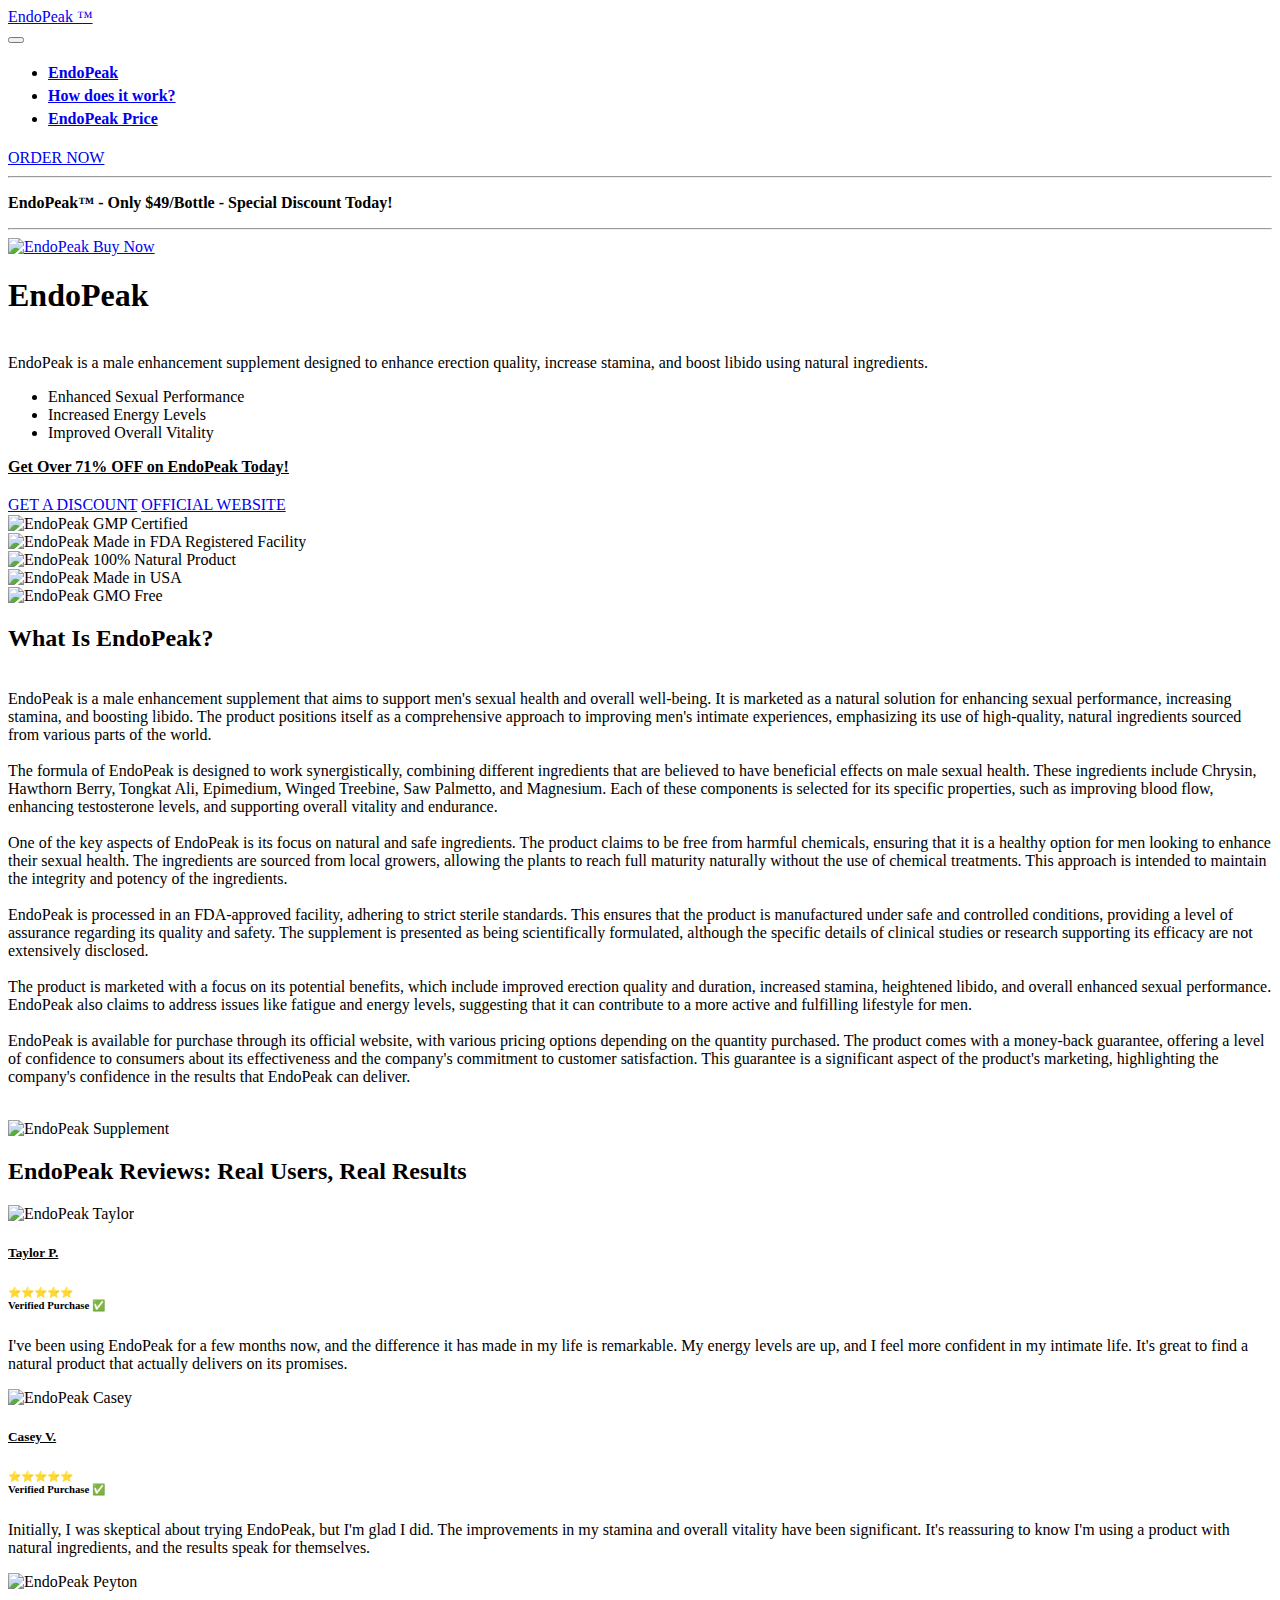
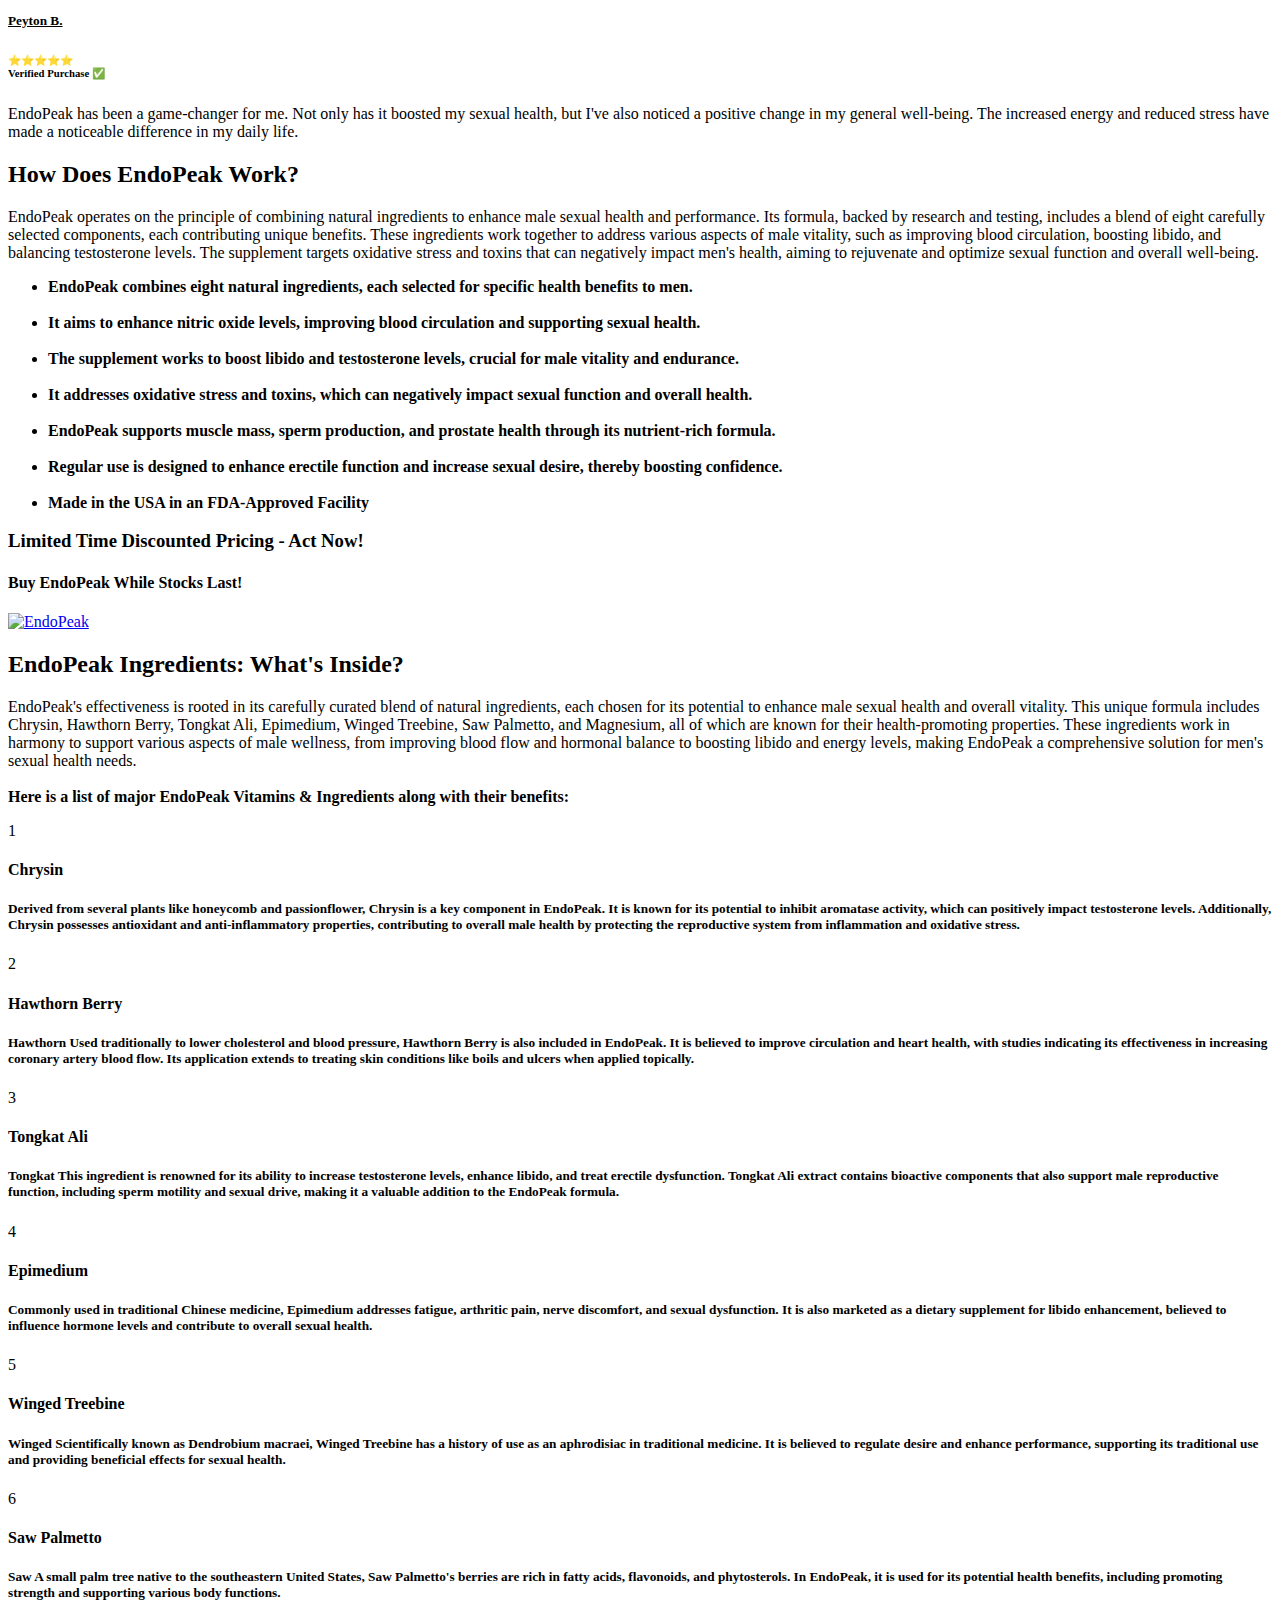
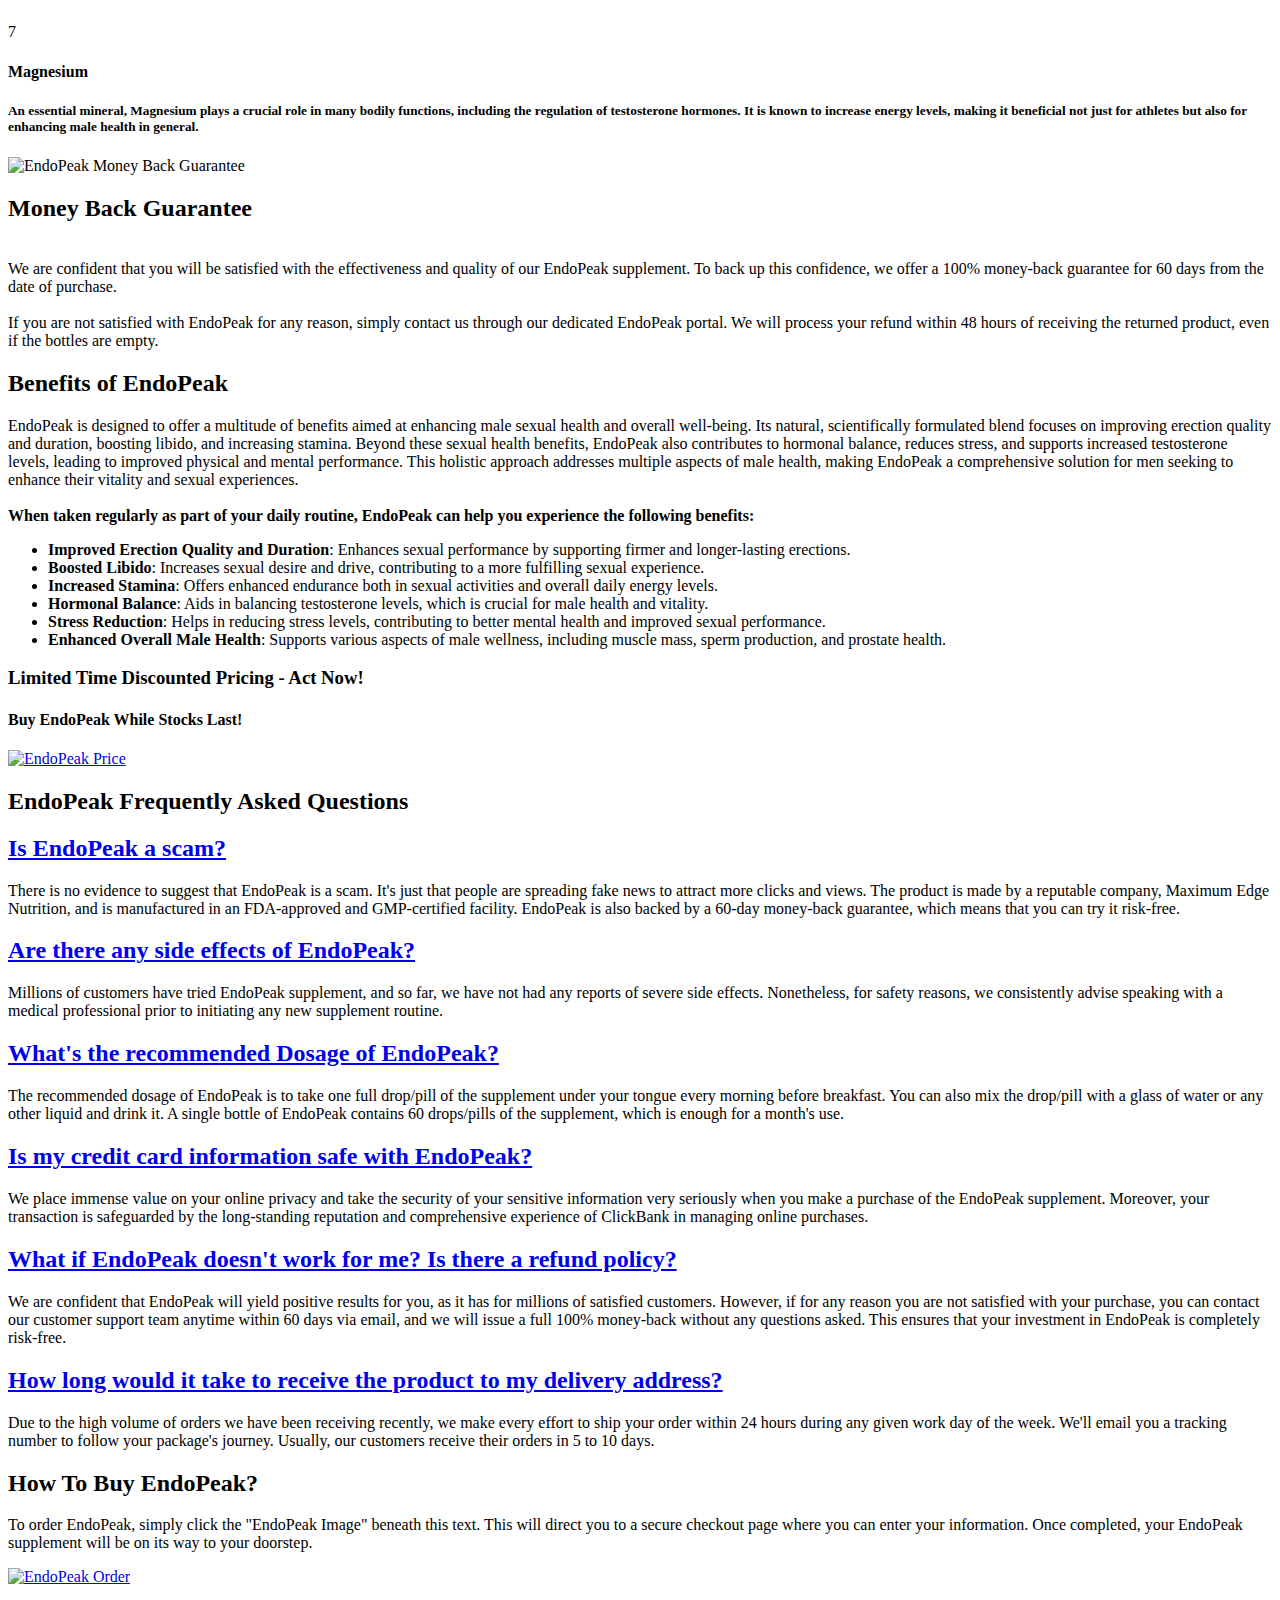
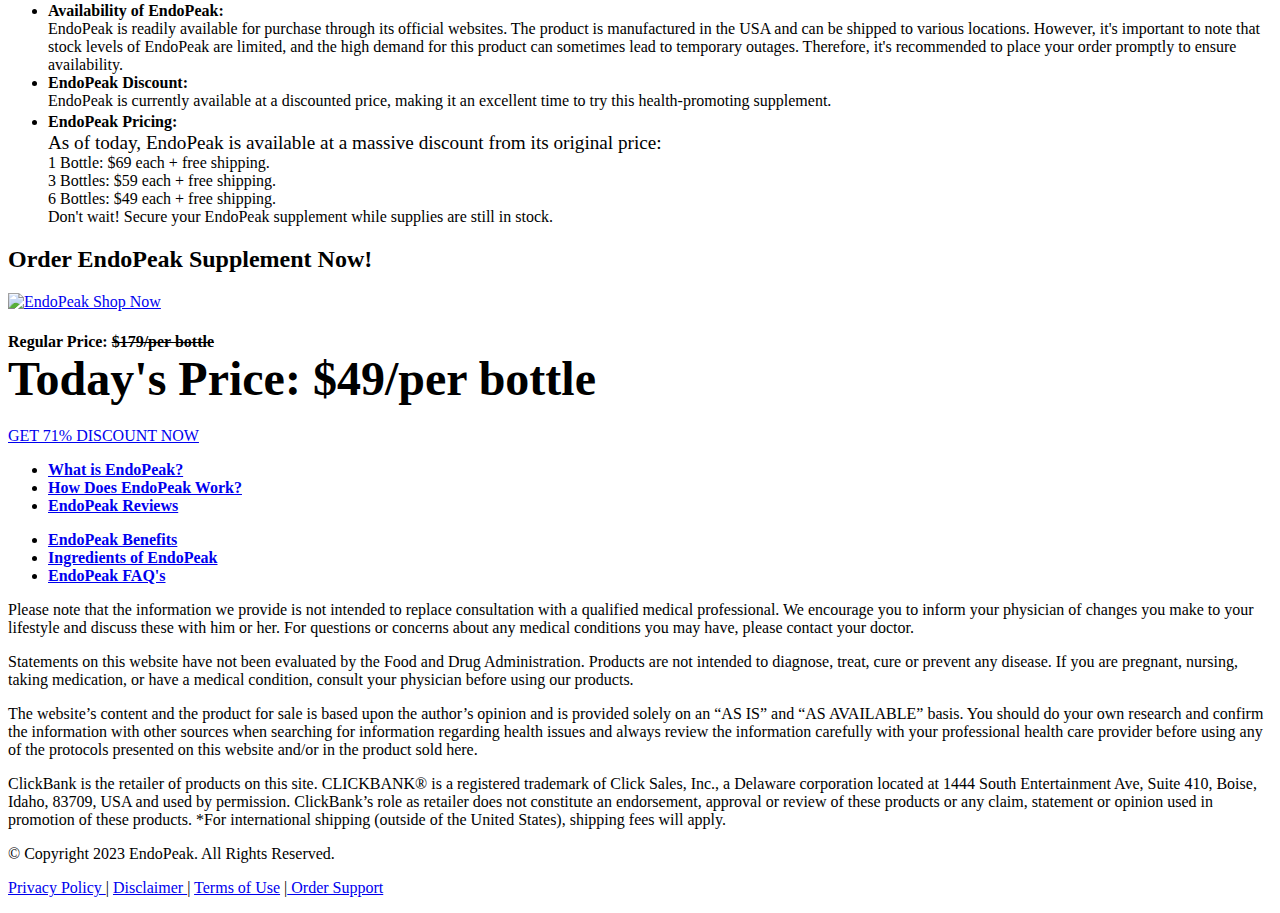
==== commit 0ad5c616: "Template-2" ====
--- a/index.html
+++ b/index.html
@@ -1,137 +1,35 @@
 <!DOCTYPE html>
-<html>
+<html lang="en-US">
   <head>
-    <title>EndoPeak™ Official - $49/Bottle + 75% Off Discount!</title>
+    <title>EndoPeak: 71% Off - $49/Bottle | Official Site + Free Ship</title>
 
     <meta charset="UTF-8" />
     <meta http-equiv="X-UA-Compatible" content="IE=edge" />
 
     <meta name="twitter:card" content="summary_large_image" />
     <meta name="twitter:image:src" content="" />
-    <meta property="og:image" content="assets-2/images/EndoPeak.png" />
-    <meta name="twitter:title" content="EndoPeak™ Official - $49/Bottle + 75% Off Discount!" />
-    <meta
-      name="viewport"
-      content="width=device-width, initial-scale=1, minimum-scale=1"
-    />
-    <link
-      rel="shortcut icon"
-      href="assets-2/images/usa.png"
-      type="image/x-icon"
-    />
-    <meta name="description" content="EndoPeak offers a breakthrough in male enhancement with its potent natural formula. Elevate your performance, boost energy, and enjoy unmatched stamina at an unbeatable price. Experience the peak of male vitality today!" />
-    <meta
-      name="keywords"
-      content="EndoPeak, EndoPeak supplement, buy EndoPeak"
-    />
-    <meta http-equiv="content-language" content="en-us" />
-
-    <link
-      rel="stylesheet"
-      href="assets-2/web/assets/mobirise-icons2/mobirise2.css"
-    />
-    <link
-      rel="stylesheet"
-      href="assets-2/web/assets/mobirise-icons/mobirise-icons.css"
-    />
+    <meta property="og:image" content="assets-2/images/endopeak.jpg" />
+    <meta name="twitter:title" content="EndoPeak: 71% Off - $49/Bottle | Official Site + Free Ship" />
+    <meta name="viewport" content="width=device-width, initial-scale=1, minimum-scale=1" />
+    <link rel="shortcut icon" href="assets-2/images/usa.png" type="image/x-icon" />
+    <meta name="description" content="EndoPeak offers a revolutionary male enhancement formula at 71% off, now only $49 per bottle with free shipping. Experience improved health and vitality today!" />
+    <meta name="keywords" content="EndoPeak, EndoPeak supplement, buy EndoPeak, EndoPeak official, EndoPeak reviews" />
+
+    <link rel="canonical" href="https://the-endopeak.us/" />
+    <link rel="stylesheet" href="assets-2/web/assets/mobirise-icons2/mobirise2.css" />
+    <link rel="stylesheet" href="assets-2/web/assets/mobirise-icons/mobirise-icons.css" />
     <link rel="stylesheet" href="assets-2/bootstrap/css/bootstrap.min.css" />
     <link rel="stylesheet" href="assets-2/bootstrap/css/bootstrap-grid.min.css" />
-    <link
-      rel="stylesheet"
-      href="assets-2/bootstrap/css/bootstrap-reboot.min.css"
-    />
+    <link rel="stylesheet" href="assets-2/bootstrap/css/bootstrap-reboot.min.css" />
     <link rel="stylesheet" href="assets-2/animatecss/animate.css" />
     <link rel="stylesheet" href="assets-2/dropdown/css/style.css" />
     <link rel="stylesheet" href="assets-2/socicon/css/styles.css" />
     <link rel="stylesheet" href="assets-2/theme/css/style.css" />
-    <link
-      rel="preload"
-      href="https://fonts.googleapis.com/css?family=Jost:100,200,300,400,500,600,700,800,900,100i,200i,300i,400i,500i,600i,700i,800i,900i&display=swap"
-      as="style"
-      onload="this.onload=null;this.rel='stylesheet'"
-    />
-    <noscript
-      ><link
-        rel="stylesheet"
-        href="https://fonts.googleapis.com/css?family=Jost:100,200,300,400,500,600,700,800,900,100i,200i,300i,400i,500i,600i,700i,800i,900i&display=swap"
-    /></noscript>
-    <link
-      rel="preload"
-      as="style"
-      href="assets-2/mobirise/css/mbr-additional.css"
-    />
-    <link
-      rel="stylesheet"
-      href="assets-2/mobirise/css/mbr-additional.css"
-      type="text/css"
-    />
-
-  </head>
-  <body>
-    <!-- Analytics -->
-    <!-- Snap Pixel Code -->
-    <script type="text/javascript">
-      (function (e, t, n) {
-        if (e.snaptr) return;
-        var a = (e.snaptr = function () {
-          a.handleRequest
-            ? a.handleRequest.apply(a, arguments)
-            : a.queue.push(arguments);
-        });
-        a.queue = [];
-        var s = "script";
-        r = t.createElement(s);
-        r.async = !0;
-        r.src = n;
-        var u = t.getElementsByTagName(s)[0];
-        u.parentNode.insertBefore(r, u);
-      })(window, document, "https://sc-static.net/scevent.min.js");
-
-      snaptr("init", "e9f0e346-bda5-463f-97de-9b89f2078033", {
-        user_email: "__INSERT_USER_EMAIL__",
-      });
-
-      snaptr("track", "PAGE_VIEW");
-    </script>
-    <!-- End Snap Pixel Code -->
-
-    <!-- Meta Pixel Code -->
-    <script>
-      !(function (f, b, e, v, n, t, s) {
-        if (f.fbq) return;
-        n = f.fbq = function () {
-          n.callMethod
-            ? n.callMethod.apply(n, arguments)
-            : n.queue.push(arguments);
-        };
-        if (!f._fbq) f._fbq = n;
-        n.push = n;
-        n.loaded = !0;
-        n.version = "2.0";
-        n.queue = [];
-        t = b.createElement(e);
-        t.async = !0;
-        t.src = v;
-        s = b.getElementsByTagName(e)[0];
-        s.parentNode.insertBefore(t, s);
-      })(
-        window,
-        document,
-        "script",
-        "https://connect.facebook.net/en_US/fbevents.js"
-      );
-      fbq("init", "1252382062025789");
-      fbq("track", "PageView");
-    </script>
-    <noscript
-      ><img
-        height="1"
-        width="1"
-        style="display: none"
-        src="https://www.facebook.com/tr?id=1252382062025789&ev=PageView&noscript=1"
-    /></noscript>
-    <!-- End Meta Pixel Code -->
-
+    <link rel="preload" href="https://fonts.googleapis.com/css?family=Jost:100,200,300,400,500,600,700,800,900,100i,200i,300i,400i,500i,600i,700i,800i,900i&display=swap" as="style" onload="this.onload=null;this.rel='stylesheet'" />
+    <noscript><link rel="stylesheet" href="https://fonts.googleapis.com/css?family=Jost:100,200,300,400,500,600,700,800,900,100i,200i,300i,400i,500i,600i,700i,800i,900i&display=swap" /></noscript>
+    <link rel="preload" as="style" href="assets-2/mobirise/css/mbr-additional.css" />
+    <link rel="stylesheet" href="assets-2/mobirise/css/mbr-additional.css" type="text/css" />
+    
     <!-- Google tag (gtag.js) -->
     <script
       async
@@ -148,6 +46,306 @@
     </script>
     <!-- /Analytics -->
 
+    <script type="application/ld+json">
+      {
+        "@context": "https://schema.org/",
+        "@type": "Product",
+        "name": "EndoPeak",
+        "image": [
+          "https://the-endopeak.us//assets-2/images/endopeak.jpg"
+         ],
+        "description": "EndoPeak operates on the principle of combining natural ingredients to enhance male sexual health and performance. Its formula, backed by research and testing, includes a blend of eight carefully selected components, each contributing unique benefits. These ingredients work together to address various aspects of male vitality, such as improving blood circulation, boosting libido, and balancing testosterone levels. The supplement targets oxidative stress and toxins that can negatively impact men's health, aiming to rejuvenate and optimize sexual function and overall well-being.",
+        "sku": "0",
+        "mpn": "0",
+        "brand": {
+          "@type": "Brand",
+          "name": "EndoPeak"
+        },
+        "review": {
+          "@type": "Review",
+          "reviewRating": {
+            "@type": "Rating",
+            "ratingValue": "5",
+            "bestRating": "5"
+          },
+          "author": {
+            "@type": "Person",
+            "name": "Taylor P."
+          }
+        },
+        "aggregateRating": {
+          "@type": "AggregateRating",
+          "ratingValue": "5",
+          "reviewCount": "32000"
+        },
+        "offers": {
+          "@type": "Offer",
+          "url": "https://the-endopeak.us//",
+          "priceCurrency": "USD",
+          "price": "49.00",
+          "priceValidUntil": "2025-12-30",
+          "itemCondition": "https://schema.org/newCondition",
+          "availability": "https://schema.org/InStock"
+        }
+      }
+      </script>
+  <script type="application/ld+json">
+      {"@context": "https://schema.org",
+        "@type": "ImageGallery",
+                           "url": "https://the-endopeak.us//",
+          "image":  [ 
+            {
+            "@type": "ImageObject",
+            "url": "https://the-endopeak.us//assets-2/images/endopeak.jpg"
+            },
+            {
+            "@type": "ImageObject",
+            "url": "https://the-endopeak.us//assets-2/images/endopeak-supplement.jpg"
+            },
+                      {
+            "@type": "ImageObject",
+            "url": "https://the-endopeak.us//assets-2/images/endopeak-supplement.jpg"
+            },
+                      {
+            "@type": "ImageObject",
+            "url": "https://the-endopeak.us//assets-2/images/endopeak-buy.jpg"
+            },
+                      {
+            "@type": "ImageObject",
+            "url": "https://the-endopeak.us//assets-2/images/endopeak-buy.jpg"
+            },
+            {
+            "@type": "ImageObject",
+            "url": "https://the-endopeak.us//assets-2/images/endopeak-buy.jpg"
+            }
+            ]  
+          }
+    </script>
+  <script type="application/ld+json">
+  {
+    "@context": "https://schema.org",
+    "@type": "FAQPage",
+   "url": "https://the-endopeak.us//",
+    "mainEntity": [{
+      "@type": "Question",
+      "name": "Is EndoPeak a scam?",
+      "acceptedAnswer": {
+        "@type": "Answer",
+        "text": "There is no evidence to suggest that Ocuprime is a scam. It's just that people are spreading fake news to attract more clicks and views. The product is made by a reputable company, Maximum Edge Nutrition, and is manufactured in an FDA-approved and GMP-certified facility. EndoPeak is also backed by a 60-day money-back guarantee, which means that you can try it risk-free."
+      }
+    }, {
+      "@type": "Question",
+      "name": "Are there any side effects of EndoPeak?",
+      "acceptedAnswer": {
+        "@type": "Answer",
+        "text": "Millions of customers have tried EndoPeak supplement, and so far, we have not had any reports of severe side effects. Nonetheless, for safety reasons, we consistently advise speaking with a medical professional prior to initiating any new supplement routine."
+      }
+    }, {
+      "@type": "Question",
+      "name": "What's the recommended Dosage of EndoPeak?",
+      "acceptedAnswer": {
+        "@type": "Answer",
+        "text": "The recommended dosage of EndoPeak is to take one full drop/pill of the supplement under your tongue every morning before breakfast. You can also mix the drop/pill with a glass of water or any other liquid and drink it. A single bottle of EndoPeak contains 60 drops/pills of the supplement, which is enough for a month's use."
+      }
+    }, {
+      "@type": "Question",
+      "name": "Is my credit card information safe with EndoPeak?",
+      "acceptedAnswer": {
+        "@type": "Answer",
+        "text": "We place immense value on your online privacy and take the security of your sensitive information very seriously when you make a purchase of the EndoPeak supplement. Moreover, your transaction is safeguarded by the long-standing reputation and comprehensive experience of ClickBank in managing online purchases."
+      }
+    }, {
+     "@type": "Question",
+      "name": "What if EndoPeak doesn't work for me? Is there a refund policy?",
+      "acceptedAnswer": {
+        "@type": "Answer",
+        "text": "We are confident that EndoPeak will yield positive results for you, as it has for millions of satisfied customers. However, if for any reason you are not satisfied with your purchase, you can contact our customer support team anytime within 60 days via email, and we will issue a full 100% money-back without any questions asked. This ensures that your investment in EndoPeak is completely risk-free."
+      }
+    }, {
+      "@type": "Question",
+      "name": "How long would it take to receive the product to my delivery address?",
+      "acceptedAnswer": {
+        "@type": "Answer",
+        "text":"Due to the high volume of orders we have been receiving recently, we make every effort to ship your order within 24 hours during any given work day of the week. We'll email you a tracking number to follow your package's journey. Usually, our customers receive their orders in 5 to 10 days."}
+      }]
+    }
+  </script>
+  <script type="application/ld+json">{
+      "@context": "https://schema.org",
+      "@type": "Review",
+      "itemReviewed": {
+          "@type": "Organization",
+          "name": "EndoPeak"
+      },
+      "reviewRating": {
+          "@type": "Rating",
+          "ratingValue": "5",
+          "bestRating": "5",
+          "worstRating": "0"
+      },
+      "name": "Taylor P.",
+      "author": {
+          "@type": "Person",
+          "name": "admin"
+      },
+      "reviewBody": "I've been using EndoPeak for a few months now, and the difference it has made in my life is remarkable. My energy levels are up, and I feel more confident in my intimate life. It's great to find a natural product that actually delivers on its promises.",
+      "datePublished": "2023-06-26",
+      "publisher": {
+          "@type": "Organization",
+          "name": "EndoPeak"
+      }
+  }</script>
+  <script type="application/ld+json">{
+      "@context": "https://schema.org",
+      "@type": "Review",
+      "itemReviewed": {
+          "@type": "Organization",
+          "name": "EndoPeak"
+      },
+      "reviewRating": {
+          "@type": "Rating",
+          "ratingValue": "5",
+          "bestRating": "5",
+          "worstRating": "0"
+      },
+      "name": "Casey V.",
+      "author": {
+          "@type": "Person",
+          "name": "admin"
+      },
+      "reviewBody": "Initially, I was skeptical about trying EndoPeak, but I'm glad I did. The improvements in my stamina and overall vitality have been significant. It's reassuring to know I'm using a product with natural ingredients, and the results speak for themselves.",
+      "datePublished": "2023-07-15",
+      "publisher": {
+          "@type": "Organization",
+          "name": "EndoPeak"
+      }
+  }</script>
+  <script type="application/ld+json">{
+      "@context": "https://schema.org",
+      "@type": "Review",
+      "itemReviewed": {
+          "@type": "Organization",
+          "name": "EndoPeak"
+      },
+      "reviewRating": {
+          "@type": "Rating",
+          "ratingValue": "5",
+          "bestRating": "5",
+          "worstRating": "0"
+      },
+      "name": "Peyton B.",
+      "author": {
+          "@type": "Person",
+          "name": "admin"
+      },
+      "reviewBody": "EndoPeak has been a game-changer for me. Not only has it boosted my sexual health, but I've also noticed a positive change in my general well-being. The increased energy and reduced stress have made a noticeable difference in my daily life.",
+      "datePublished": "2023-08-13",
+      "publisher": {
+          "@type": "Organization",
+          "name": "EndoPeak"
+      }
+  }</script>
+  <script type="application/ld+json">
+      {
+        "@context": "https://schema.org",
+        "@type": "Article",
+        "headline": "EndoPeak Ingredients: What's Inside?",
+        "description": "EndoPeak's effectiveness is rooted in its carefully curated blend of natural ingredients, each chosen for its potential to enhance male sexual health and overall vitality. This unique formula includes Chrysin, Hawthorn Berry, Tongkat Ali, Epimedium, Winged Treebine, Saw Palmetto, and Magnesium, all of which are known for their health-promoting properties. These ingredients work in harmony to support various aspects of male wellness, from improving blood flow and hormonal balance to boosting libido and energy levels, making EndoPeak a comprehensive solution for men's sexual health needs.",
+        "image": [
+          "https://the-endopeak.us//assets-2/images/endopeak.jpg"
+         ],
+        "datePublished": "2023-01-01T08:00:00+08:00",
+        "dateModified": "2023-10-24T09:20:00+08:00",
+        "author": [{
+            "@type": "Person",
+            "name": "EndoPeak",
+            "url": "https://the-endopeak.us//"
+          
+        }]
+      }
+      </script>
+  <script type="application/ld+json">
+      {
+        "@context": "https://schema.org",
+        "@type": "Article",
+        "headline": "Benefits of EndoPeak",
+        "description": "EndoPeak is designed to offer a multitude of benefits aimed at enhancing male sexual health and overall well-being. Its natural, scientifically formulated blend focuses on improving erection quality and duration, boosting libido, and increasing stamina. Beyond these sexual health benefits, EndoPeak also contributes to hormonal balance, reduces stress, and supports increased testosterone levels, leading to improved physical and mental performance. This holistic approach addresses multiple aspects of male health, making EndoPeak a comprehensive solution for men seeking to enhance their vitality and sexual experiences.",
+        "image": [
+          "https://the-endopeak.us//assets-2/images/endopeak.jpg"
+         ],
+        "datePublished": "2023-01-01T08:00:00+08:00",
+        "dateModified": "2023-10-24T09:20:00+08:00",
+        "author": [{
+            "@type": "Person",
+            "name": "EndoPeak",
+            "url": "https://the-endopeak.us//"
+          
+        }]
+      }
+      </script>
+  <script type="application/ld+json">
+      {
+        "@context": "https://schema.org",
+        "@type": "Article",
+        "headline": "How To Buy EndoPeak?",
+        "description": "To order EndoPeak, simply click the EndoPeak Image beneath this text. This will direct you to a secure checkout page where you can enter your information. Once completed, your EndoPeak supplement will be on its way to your doorstep.
+        Availability of EndoPeak:
+  EndoPeak is readily available for purchase through its official websites. The product is manufactured in the USA and can be shipped to various locations. However, it's important to note that stock levels of EndoPeak are limited, and the high demand for this product can sometimes lead to temporary outages. Therefore, it's recommended to place your order promptly to ensure availability.
+  EndoPeak Discount:
+  EndoPeak is currently available at a discounted price, making it an excellent time to try this health-promoting supplement.
+  EndoPeak Pricing:
+  As of today, EndoPeak is available at a massive discount from its original price: 
+  1 Bottle: $69 each + free shipping.
+  3 Bottles: $59 each + free shipping.
+  6 Bottles: $49 each + free shipping.
+  Don't wait! Secure your EndoPeak supplement while supplies are still in stock..........",
+        "image": [
+          "https://the-endopeak.us//assets-2/images/endopeak-order.jpg"
+         ],
+        "datePublished": "2023-01-01T08:00:00+08:00",
+        "dateModified": "2023-10-24T09:20:00+08:00",
+        "author": [{
+            "@type": "Person",
+            "name": "EndoPeak",
+            "url": "https://the-endopeak.us//"
+          
+        }]
+      }
+      </script>
+  <script type='application/ld+json'> 
+  {
+    "@context": "https://www.schema.org",
+    "@type": "WebSite",
+    "name": "EndoPeak",
+    "alternateName": "EndoPeak",
+    "url": "https://the-endopeak.us//"
+  }
+   </script>
+  <script type="application/ld+json">
+  {
+      "@context": "https://schema.org",
+      "@type": "WebPage",
+      "name": "EndoPeak",
+      "description": "EndoPeak is a male enhancement supplement designed to enhance erection quality, increase stamina, and boost libido using natural ingredients.",
+      "publisher": {
+          "@type": "Organization",
+          "name": "EndoPeak",
+          "url": "https://the-endopeak.us//"
+      },
+      "license": "https://the-endopeak.us//"
+  }
+  </script>
+  <script type="application/ld+json">
+  {
+    "@context": "https://schema.org",
+    "@type": "Organization",
+    "url": "https://the-endopeak.us//",
+    "logo": "https://the-endopeak.us//assets-2/images/usa.png"
+  }
+  </script>   
+
+  </head>
+  <body>
     <section
       data-bs-version="5.1"
       class="menu menu2 cid-tmAYGHW7QI"
@@ -160,7 +358,7 @@
             <span class="navbar-caption-wrap"
               ><a
                 class="navbar-caption text-white text-primary display-2"
-                href="https://the-endopeak.us" alt="EndoPeak" title="EndoPeak"
+                href="https://the-endopeak.us/" alt="EndoPeak" title="EndoPeak"
                 >EndoPeak ™</a
               ></span
             >
@@ -188,7 +386,7 @@
               <li class="nav-item">
                 <a
                   class="nav-link link text-white text-primary display-4"
-                  href="https://the-endopeak.us#features12-2x" alt="EndoPeak" title="EndoPeak"
+                  href="https://the-endopeak.us/#features12-2x" alt="EndoPeak" title="EndoPeak"
                   ><span
                     class="mobi-mbri mobi-mbri-touch mbr-iconfont mbr-iconfont-btn"
                     style="font-size: 20px"
@@ -199,7 +397,7 @@
               <li class="nav-item">
                 <a
                   class="nav-link link text-white text-primary display-4"
-                  href="https://the-endopeak.us#content4-6" alt="How It Works EndoPeak" title="How It Works EndoPeak"
+                  href="https://the-endopeak.us/#content4-6" alt="How It Works EndoPeak" title="How It Works EndoPeak"
                   ><span
                     class="mobi-mbri mobi-mbri-touch mbr-iconfont mbr-iconfont-btn"
                     style="font-size: 20px"
@@ -210,7 +408,7 @@
               <li class="nav-item">
                 <a
                   class="nav-link link text-white text-primary display-4"
-                  href="https://the-endopeak.us#content4-2f" alt="EndoPeak price" title="EndoPeak price"
+                  href="https://the-endopeak.us/#content4-2f" alt="EndoPeak price" title="EndoPeak price"
                   ><span
                     class="mobi-mbri mobi-mbri-touch mbr-iconfont mbr-iconfont-btn"
                     style="font-size: 20px"
@@ -223,7 +421,7 @@
             <div class="navbar-buttons mbr-section-btn">
               <a
                 class="btn btn-warning display-4"
-                href="https://5499frc4aw8y2vc3ozpkjvum8y.hop.clickbank.net"
+                href="https://5499frc4aw8y2vc3ozpkjvum8y.hop.clickbank.net/"
                 rel="nofollow" alt="EndoPeak order" title="EndoPeak order"
                 ><span
                   class="socicon socicon-bale mbr-iconfont mbr-iconfont-btn"
@@ -266,9 +464,9 @@
       <div class="container">
         <div class="row justify-content-center align-items-center">
           <div class="col-12 col-md-5 image-wrapper">
-            <a href="https://5499frc4aw8y2vc3ozpkjvum8y.hop.clickbank.net" rel="nofollow" alt="EndoPeak" title="EndoPeak"
+            <a href="https://5499frc4aw8y2vc3ozpkjvum8y.hop.clickbank.net/" rel="nofollow" alt="EndoPeak" title="EndoPeak"
               ><img
-                src="assets-2/images/EndoPeak.png"
+                src="assets-2/images/endopeak.jpg"
                 alt="EndoPeak Buy Now"
             /></a>
           </div>
@@ -278,36 +476,36 @@
                 <strong>EndoPeak</strong>
               </h1>
               <p class="mbr-text mbr-fonts-style display-7">
-                <br />EndoPeak is a male enhancement supplement designed to enhance erection quality, increase stamina, and boost libido.
+                <br />EndoPeak is a male enhancement supplement designed to enhance erection quality, increase stamina, and boost libido using natural ingredients.
               </p>
               <div class="mbr-text mbr-fonts-style display-4">
                 <ul>
                   
-                  <li>Enhanced Stamina and Energy</li>
+                  <li>Enhanced Sexual Performance</li>
                   
-                  <li>Improved Sexual Performance</li>
+                  <li>Increased Energy Levels</li>
                   
-                  <li>Boosted Mental Clarity</li>
+                  <li>Improved Overall Vitality</li>
                   
                 </ul>
               </div>
               <p class="mbr-text mbr-fonts-style display-7">
                 <strong
                   ><u
-                    >Get Over 75% OFF on EndoPeak Today!</u
+                    >Get Over 71% OFF on EndoPeak Today!</u
                   ></strong
                 ><br />
               </p>
               <div class="mbr-section-btn mt-3">
                 <a
                   class="btn btn-warning display-7"
-                  href="https://5499frc4aw8y2vc3ozpkjvum8y.hop.clickbank.net"
+                  href="https://5499frc4aw8y2vc3ozpkjvum8y.hop.clickbank.net/"
                   rel="nofollow" alt="EndoPeak discount" title="EndoPeak discount"
                   >GET A DISCOUNT<font face="Moririse2"></font
                 ></a>
                 <a
                   class="btn btn-primary-outline display-7"
-                  href="https://5499frc4aw8y2vc3ozpkjvum8y.hop.clickbank.net"
+                  href="https://5499frc4aw8y2vc3ozpkjvum8y.hop.clickbank.net/"
                   rel="nofollow" alt="EndoPeak official website" title="EndoPeak official website"
                   ><span
                     class="mobi-mbri mobi-mbri-arrow-next mbr-iconfont mbr-iconfont-btn"
@@ -375,12 +573,12 @@
                 </h2>
                 <p class="mbr-text mbr-fonts-style mb-4 display-7">
                   <br />
-                   EndoPeak is a cutting-edge male enhancement supplement that promises to revolutionize intimate experiences. Its unique formula brings together high-quality raw ingredients sourced from different parts of the world, working in synergy to maximize performance. The product is specifically designed to enhance erection quality and duration, while also providing increased stamina and a heightened libido.<br /><br />
-                   The supplement stands out due to its advanced formula, which combines the latest scientific research with premium quality ingredients. Each capsule is meticulously crafted to ensure maximum effectiveness and safety. This makes EndoPeak a trusted product for those looking to invest in their intimate health.<br /><br />
-                   One of the primary functions of EndoPeak is to optimize testosterone levels in the body. By supporting healthy testosterone levels, it promises to improve stamina, energy, and overall performance. This hormonal balance is crucial for those looking to combat fatigue and bring a renewed sense of vitality into their lives.<br /><br />
-                   In addition to its hormonal benefits, EndoPeak also focuses on improving blood circulation, especially to the male reproductive system. This enhanced blood flow is believed to promote firmer and longer-lasting erections, ensuring more satisfying intimate encounters.<br /><br />
-                   EndoPeak is not just about physical performance. It also claims to boost mental focus and clarity, providing an all-rounded approach to male enhancement. The supplement combines scientifically researched herbs and nutrients, ensuring users can enjoy its benefits without compromising their health.<br /><br />
-                   To sum it up, EndoPeak offers a comprehensive solution for men's health, aiming to unlock peak performance and provide a renewed sense of vitality. Whether it's combating fatigue, improving intimate experiences, or enhancing overall well-being, EndoPeak positions itself as the go-to supplement for modern men.<br /><br />
+                   EndoPeak is a male enhancement supplement that aims to support men's sexual health and overall well-being. It is marketed as a natural solution for enhancing sexual performance, increasing stamina, and boosting libido. The product positions itself as a comprehensive approach to improving men's intimate experiences, emphasizing its use of high-quality, natural ingredients sourced from various parts of the world.<br /><br />
+                   The formula of EndoPeak is designed to work synergistically, combining different ingredients that are believed to have beneficial effects on male sexual health. These ingredients include Chrysin, Hawthorn Berry, Tongkat Ali, Epimedium, Winged Treebine, Saw Palmetto, and Magnesium. Each of these components is selected for its specific properties, such as improving blood flow, enhancing testosterone levels, and supporting overall vitality and endurance.<br /><br />
+                   One of the key aspects of EndoPeak is its focus on natural and safe ingredients. The product claims to be free from harmful chemicals, ensuring that it is a healthy option for men looking to enhance their sexual health. The ingredients are sourced from local growers, allowing the plants to reach full maturity naturally without the use of chemical treatments. This approach is intended to maintain the integrity and potency of the ingredients.<br /><br />
+                   EndoPeak is processed in an FDA-approved facility, adhering to strict sterile standards. This ensures that the product is manufactured under safe and controlled conditions, providing a level of assurance regarding its quality and safety. The supplement is presented as being scientifically formulated, although the specific details of clinical studies or research supporting its efficacy are not extensively disclosed.<br /><br />
+                   The product is marketed with a focus on its potential benefits, which include improved erection quality and duration, increased stamina, heightened libido, and overall enhanced sexual performance. EndoPeak also claims to address issues like fatigue and energy levels, suggesting that it can contribute to a more active and fulfilling lifestyle for men.<br /><br />
+                   EndoPeak is available for purchase through its official website, with various pricing options depending on the quantity purchased. The product comes with a money-back guarantee, offering a level of confidence to consumers about its effectiveness and the company's commitment to customer satisfaction. This guarantee is a significant aspect of the product's marketing, highlighting the company's confidence in the results that EndoPeak can deliver.<br /><br />
                   
                 </p>
               </div>
@@ -389,7 +587,7 @@
           <div class="p-0 col-12 col-lg-6 md-pb">
             <div class="image-wrapper">
               <img
-                src="assets-2/images/EndoPeak-supplement.png"
+                src="assets-2/images/endopeak-supplement.jpg"
                 alt="EndoPeak Supplement"
               />
             </div>
@@ -429,7 +627,7 @@
               <div class="col-12 col-md-2">
                 <div class="image-wrapper">
                   <img
-                    src="assets-2/images/taylor.png"
+                    src="assets-2/images/taylor.jpg"
                     alt="EndoPeak Taylor"
                   />
                 </div>
@@ -443,7 +641,7 @@
                     ⭐⭐⭐⭐⭐<br /><strong>Verified Purchase ✅</strong>
                   </h6>
                   <p class="mbr-text mbr-fonts-style display-7">
-                    I've been using EndoPeak for a few months now, and the results are genuinely impressive. My energy levels have skyrocketed, and I feel more confident in intimate situations. It's a game-changer for me!
+                    I've been using EndoPeak for a few months now, and the difference it has made in my life is remarkable. My energy levels are up, and I feel more confident in my intimate life. It's great to find a natural product that actually delivers on its promises.
                   </p>
                 </div>
               </div>
@@ -455,7 +653,7 @@
             <div class="row align-items-center">
               <div class="col-12 col-md-2">
                 <div class="image-wrapper">
-                  <img src="assets-2/images/casey.png" alt="EndoPeak Casey" />
+                  <img src="assets-2/images/casey.jpg" alt="EndoPeak Casey" />
                 </div>
               </div>
               <div class="col-12 col-md">
@@ -467,7 +665,7 @@
                     ⭐⭐⭐⭐⭐<br /><strong>Verified Purchase ✅</strong>
                   </h6>
                   <p class="mbr-text mbr-fonts-style display-7">
-                    After trying multiple supplements, I finally stumbled upon EndoPeak. It's been a revelation! Not only do I feel more energetic throughout the day, but my focus and clarity have also improved. Highly recommended!
+                    Initially, I was skeptical about trying EndoPeak, but I'm glad I did. The improvements in my stamina and overall vitality have been significant. It's reassuring to know I'm using a product with natural ingredients, and the results speak for themselves.
                   </p>
                 </div>
               </div>
@@ -480,7 +678,7 @@
               <div class="col-12 col-md-2">
                 <div class="image-wrapper">
                   <img
-                    src="assets-2/images/peyton.png"
+                    src="assets-2/images/peyton.jpg"
                     alt="EndoPeak Peyton"
                   />
                 </div>
@@ -494,7 +692,7 @@
                     ⭐⭐⭐⭐⭐<br /><strong>Verified Purchase ✅</strong>
                   </h6>
                   <p class="mbr-text mbr-fonts-style display-7">
-                    EndoPeak has transformed my life in ways I couldn't have imagined. The boost in stamina and overall well-being is evident, and I've never felt better. It's the best decision I've made for my health in years.
+                    EndoPeak has been a game-changer for me. Not only has it boosted my sexual health, but I've also noticed a positive change in my general well-being. The increased energy and reduced stress have made a noticeable difference in my daily life.
                   </p>
                 </div>
               </div>
@@ -531,7 +729,7 @@
         <div class="row justify-content-center">
           <div class="col-md-12 col-lg-10">
             <p class="mbr-text mbr-fonts-style display-7">
-              EndoPeak operates through a potent blend of natural ingredients designed to enhance men's health and performance. By optimizing testosterone levels, improving blood circulation, and harnessing the power of carefully selected herbs, this supplement promises to deliver a range of benefits from increased energy and vitality to enhanced intimate experiences.
+              EndoPeak operates on the principle of combining natural ingredients to enhance male sexual health and performance. Its formula, backed by research and testing, includes a blend of eight carefully selected components, each contributing unique benefits. These ingredients work together to address various aspects of male vitality, such as improving blood circulation, boosting libido, and balancing testosterone levels. The supplement targets oxidative stress and toxins that can negatively impact men's health, aiming to rejuvenate and optimize sexual function and overall well-being.
               <br />
             </p>
           </div>
@@ -550,22 +748,22 @@
             <div class="mbr-text mbr-fonts-style display-7">
               <ul>
                 
-                <li><strong>EndoPeak optimizes testosterone levels to improve stamina, energy, and overall performance.</strong></li>
+                <li><strong>EndoPeak combines eight natural ingredients, each selected for specific health benefits to men.</strong></li>
                 <br />
                 
-                <li><strong>The supplement enhances blood circulation, promoting firmer and longer-lasting erections.</strong></li>
+                <li><strong>It aims to enhance nitric oxide levels, improving blood circulation and supporting sexual health.</strong></li>
                 <br />
                 
-                <li><strong>It utilizes a powerful blend of natural ingredients known for their effectiveness in male health.</strong></li>
+                <li><strong>The supplement works to boost libido and testosterone levels, crucial for male vitality and endurance.</strong></li>
                 <br />
                 
-                <li><strong>EndoPeak combats fatigue, allowing users to feel revitalized and motivated throughout the day.</strong></li>
+                <li><strong>It addresses oxidative stress and toxins, which can negatively impact sexual function and overall health.</strong></li>
                 <br />
                 
-                <li><strong>The product also focuses on boosting mental clarity and focus, enhancing both physical and mental performance.</strong></li>
+                <li><strong>EndoPeak supports muscle mass, sperm production, and prostate health through its nutrient-rich formula.</strong></li>
                 <br />
                 
-                <li><strong>Each ingredient in EndoPeak is carefully selected to ensure maximum potency and safety for users.</strong></li>
+                <li><strong>Regular use is designed to enhance erectile function and increase sexual desire, thereby boosting confidence.</strong></li>
                 <br />
                 
                 <li>
@@ -606,9 +804,9 @@
         <div class="row justify-content-center">
           <div class="col-12 col-lg-10">
             <div class="image-wrapper">
-              <a href="https://5499frc4aw8y2vc3ozpkjvum8y.hop.clickbank.net" rel="nofollow" alt="EndoPeak" title="EndoPeak"
+              <a href="https://5499frc4aw8y2vc3ozpkjvum8y.hop.clickbank.net/" rel="nofollow" alt="EndoPeak" title="EndoPeak"
                 ><img
-                  src="assets-2/images/EndoPeak-buy.png"
+                  src="assets-2/images/endopeak-buy.jpg"
                   alt="EndoPeak"
               /></a>
             </div>
@@ -644,7 +842,7 @@
         <div class="row justify-content-center">
           <div class="col-md-12 col-lg-10">
             <p class="mbr-text mbr-fonts-style display-7">
-              EndoPeak boasts a meticulously crafted formula that incorporates a diverse range of natural ingredients, each known for its unique benefits in supporting male health and performance. Sourced from different parts of the world, these ingredients synergistically work together to deliver the promised results, making EndoPeak a standout in the realm of male enhancement supplements.
+              EndoPeak's effectiveness is rooted in its carefully curated blend of natural ingredients, each chosen for its potential to enhance male sexual health and overall vitality. This unique formula includes Chrysin, Hawthorn Berry, Tongkat Ali, Epimedium, Winged Treebine, Saw Palmetto, and Magnesium, all of which are known for their health-promoting properties. These ingredients work in harmony to support various aspects of male wellness, from improving blood flow and hormonal balance to boosting libido and energy levels, making EndoPeak a comprehensive solution for men's sexual health needs.
               <br /><br /><strong
                 >Here is a list of major EndoPeak Vitamins &amp;
                 Ingredients along with their benefits:&nbsp;</strong
@@ -674,10 +872,10 @@
                 <h4
                   class="icon-title card-title mbr-black mbr-fonts-style display-7"
                 >
-                  <strong>Hawthorn Berry</strong>
+                  <strong>Chrysin</strong>
                 </h4>
                 <h5 class="icon-text mbr-black mbr-fonts-style display-4">
-                  Hawthorn Berry is a renowned ingredient used primarily for its potential benefits in lowering cholesterol and blood pressure. It's believed to improve circulation, increase coronary artery blood flow, and has even been applied directly to the skin to treat conditions like boils and skin ulcers.
+                   Derived from several plants like honeycomb and passionflower, Chrysin is a key component in EndoPeak. It is known for its potential to inhibit aromatase activity, which can positively impact testosterone levels. Additionally, Chrysin possesses antioxidant and anti-inflammatory properties, contributing to overall male health by protecting the reproductive system from inflammation and oxidative stress.
                 </h5>
               </div>
             </div>
@@ -692,10 +890,10 @@
                 <h4
                   class="icon-title card-title mbr-black mbr-fonts-style display-7"
                 >
-                  <strong>Tribulus</strong>
+                  <strong>Hawthorn Berry</strong>
                 </h4>
                 <h5 class="icon-text mbr-black mbr-fonts-style display-4">
-                  Tribulus is often marketed as a supplement for enhancing sexual performance and bodybuilding. It's thought to function similarly to testosterone in the body. Moreover, in various tests, Tribulus has shown potential therapeutic effects against conditions like cancer, diabetes, and high blood pressure.
+                  Hawthorn  Used traditionally to lower cholesterol and blood pressure, Hawthorn Berry is also included in EndoPeak. It is believed to improve circulation and heart health, with studies indicating its effectiveness in increasing coronary artery blood flow. Its application extends to treating skin conditions like boils and ulcers when applied topically.
                 </h5>
               </div>
             </div>
@@ -710,10 +908,10 @@
                 <h4
                   class="icon-title card-title mbr-black mbr-fonts-style display-7"
                 >
-                  <strong>Chrysin</strong>
+                  <strong>Tongkat Ali</strong>
                 </h4>
                 <h5 class="icon-text mbr-black mbr-fonts-style display-4">
-                  Chrysin is known for its ability to block the aromatase enzyme. As a result, it's considered for use as an adjuvant therapy for disorders caused by estrogen and even as a preventive measure for hormone-dependent breast cancer.
+                  Tongkat  This ingredient is renowned for its ability to increase testosterone levels, enhance libido, and treat erectile dysfunction. Tongkat Ali extract contains bioactive components that also support male reproductive function, including sperm motility and sexual drive, making it a valuable addition to the EndoPeak formula.
                 </h5>
               </div>
             </div>
@@ -731,7 +929,7 @@
                   <strong>Epimedium</strong>
                 </h4>
                 <h5 class="icon-text mbr-black mbr-fonts-style display-4">
-                  Epimedium, a herb used in traditional Chinese medicine, is employed to address fatigue, arthritic pain, nerve discomfort, and sexual dysfunction. It's often marketed as a dietary supplement for libido enhancement and is believed to influence several hormone levels.
+                   Commonly used in traditional Chinese medicine, Epimedium addresses fatigue, arthritic pain, nerve discomfort, and sexual dysfunction. It is also marketed as a dietary supplement for libido enhancement, believed to influence hormone levels and contribute to overall sexual health.
                 </h5>
               </div>
             </div>
@@ -746,10 +944,10 @@
                 <h4
                   class="icon-title card-title mbr-black mbr-fonts-style display-7"
                 >
-                  <strong>Saw Palmetto</strong>
+                  <strong>Winged Treebine</strong>
                 </h4>
                 <h5 class="icon-text mbr-black mbr-fonts-style display-4">
-                  Saw Palmetto is currently popular as a dietary supplement for various issues, including chronic pelvic pain, migraine, and hair loss. Its primary known application is for conditions caused by an enlarged prostate gland, leading to urinary symptoms.
+                  Winged  Scientifically known as Dendrobium macraei, Winged Treebine has a history of use as an aphrodisiac in traditional medicine. It is believed to regulate desire and enhance performance, supporting its traditional use and providing beneficial effects for sexual health.
                 </h5>
               </div>
             </div>
@@ -764,28 +962,10 @@
                 <h4
                   class="icon-title card-title mbr-black mbr-fonts-style display-7"
                 >
-                  <strong>Tongkat Ali</strong>
+                  <strong>Saw Palmetto</strong>
                 </h4>
                 <h5 class="icon-text mbr-black mbr-fonts-style display-4">
-                  Tongkat Ali is enriched with bioactive components that potentially increase testosterone levels, enhance libido, and treat erectile dysfunction. This extract is also believed to improve male reproductive functions, including sperm motility and overall sexual drive.
-                </h5>
-              </div>
-            </div>
-              
-            <div class="item mbr-flex">
-              <div class="icon-box">
-                <span class="step-number mbr-fonts-style display-5"
-                  >7</span
-                >
-              </div>
-              <div class="text-box">
-                <h4
-                  class="icon-title card-title mbr-black mbr-fonts-style display-7"
-                >
-                  <strong>Winged Treebine</strong>
-                </h4>
-                <h5 class="icon-text mbr-black mbr-fonts-style display-4">
-                  Winged Treebine, scientifically known as Cissus quadrangularis, is believed to possess antioxidant, pain-relieving, and anti-inflammatory properties. Some also believe it aids in stimulating bone growth, although comprehensive scientific data is still awaited.
+                  Saw  A small palm tree native to the southeastern United States, Saw Palmetto's berries are rich in fatty acids, flavonoids, and phytosterols. In EndoPeak, it is used for its potential health benefits, including promoting strength and supporting various body functions.
                 </h5>
               </div>
             </div>
@@ -793,7 +973,7 @@
             <div class="item mbr-flex last">
               <div class="icon-box">
                 <span class="step-number mbr-fonts-style display-5"
-                  >8</span
+                  >7</span
                 >
               </div>
               <div class="text-box">
@@ -803,7 +983,7 @@
                   <strong>Magnesium</strong>
                 </h4>
                 <h5 class="icon-text mbr-black mbr-fonts-style display-4">
-                  Magnesium is an essential mineral required by the body for a plethora of functions. It's crucial for maintaining healthy blood sugar and blood pressure levels, ensuring proper muscle and nerve function, and facilitating the synthesis of DNA, protein, and bone. Over time, low magnesium levels can lead to decreased calcium and potassium levels.
+                   An essential mineral, Magnesium plays a crucial role in many bodily functions, including the regulation of testosterone hormones. It is known to increase energy levels, making it beneficial not just for athletes but also for enhancing male health in general.
                 </h5>
               </div>
             </div>
@@ -825,7 +1005,7 @@
               <div class="col-12 col-lg-4">
                 <div class="image-wrapper">
                   <img
-                    src="assets-2/images/EndoPeak-money-back-guarantee.png"
+                    src="assets-2/images/endopeak-money-back-guarantee.jpg"
                     alt="EndoPeak Money Back Guarantee"
                   />
                 </div>
@@ -883,7 +1063,7 @@
         <div class="row justify-content-center">
           <div class="col-md-12 col-lg-10">
             <p class="mbr-text mbr-fonts-style display-7">
-              EndoPeak, with its potent blend of natural ingredients, promises a plethora of benefits aimed at enhancing various facets of male health and performance. From revitalizing energy levels and combating fatigue to significantly improving intimate experiences, this supplement positions itself as a comprehensive solution for those seeking to elevate their overall well-being and intimate prowess.<br /><br /><strong
+              EndoPeak is designed to offer a multitude of benefits aimed at enhancing male sexual health and overall well-being. Its natural, scientifically formulated blend focuses on improving erection quality and duration, boosting libido, and increasing stamina. Beyond these sexual health benefits, EndoPeak also contributes to hormonal balance, reduces stress, and supports increased testosterone levels, leading to improved physical and mental performance. This holistic approach addresses multiple aspects of male health, making EndoPeak a comprehensive solution for men seeking to enhance their vitality and sexual experiences.<br /><br /><strong
                 >When taken regularly as part of your daily routine, EndoPeak can help you experience the following benefits:</strong
               ><br />
             </p>
@@ -903,17 +1083,17 @@
             <div class="mbr-text mbr-fonts-style display-7">
               <ul>
                 
-                <li><strong>Enhanced Stamina and Energy</strong>: EndoPeak is formulated to boost energy levels, combating fatigue and allowing users to tackle daily activities with renewed vigor.</li>
+                <li><strong>Improved Erection Quality and Duration</strong>: Enhances sexual performance by supporting firmer and longer-lasting erections.</li>
                 
-                <li><strong>Improved Sexual Performance</strong>: With its unique blend of ingredients, EndoPeak promises firmer, longer-lasting erections, leading to more satisfying intimate encounters.</li>
+                <li><strong>Boosted Libido</strong>: Increases sexual desire and drive, contributing to a more fulfilling sexual experience.</li>
                 
-                <li><strong>Increased Muscle Mass and Strength</strong>: By optimizing testosterone levels, EndoPeak supports muscle growth and development, aiding users in achieving a more sculpted physique.</li>
+                <li><strong>Increased Stamina</strong>: Offers enhanced endurance both in sexual activities and overall daily energy levels.</li>
                 
-                <li><strong>Boosted Mental Focus and Clarity</strong>: Beyond physical enhancements, EndoPeak also sharpens mental acuity, ensuring users remain alert and focused in their daily tasks.</li>
+                <li><strong>Hormonal Balance</strong>: Aids in balancing testosterone levels, which is crucial for male health and vitality.</li>
                 
-                <li><strong>Enhanced Overall Well-being</strong>: The comprehensive benefits of EndoPeak contribute to an overall sense of well-being, making users feel more confident and in control of their lives.</li>
+                <li><strong>Stress Reduction</strong>: Helps in reducing stress levels, contributing to better mental health and improved sexual performance.</li>
                 
-                <li><strong>Natural and Safe Formula</strong>: Prioritizing user health, EndoPeak's ingredients are carefully selected for their effectiveness and safety, ensuring users can enjoy its benefits without any health compromises.</li>
+                <li><strong>Enhanced Overall Male Health</strong>: Supports various aspects of male wellness, including muscle mass, sperm production, and prostate health.</li>
                 
               </ul>
             </div>
@@ -950,9 +1130,9 @@
         <div class="row justify-content-center">
           <div class="col-12 col-lg-10">
             <div class="image-wrapper">
-              <a href="https://5499frc4aw8y2vc3ozpkjvum8y.hop.clickbank.net" rel="nofollow" alt="EndoPeak" title="EndoPeak"
+              <a href="https://5499frc4aw8y2vc3ozpkjvum8y.hop.clickbank.net/" rel="nofollow" alt="EndoPeak" title="EndoPeak"
                 ><img
-                  src="assets-2/images/EndoPeak-buy.png"
+                  src="assets-2/images/endopeak-buy.jpg"
                   alt="EndoPeak Price"
               /></a>
             </div>
@@ -1103,10 +1283,10 @@
                   <div class="panel-body">
                     <p class="mbr-fonts-style panel-text display-4">
                       The recommended dosage of EndoPeak is to take one
-                      full dropper of the supplement under your tongue every
-                      morning before breakfast. You can also mix the drops with
+                      full drop/pill of the supplement under your tongue every
+                      morning before breakfast. You can also mix the drop/pill with
                       a glass of water or any other liquid and drink it. A
-                      single bottle of EndoPeak contains 60 ml of the
+                      single bottle of EndoPeak contains 60 drops/pills of the
                       supplement, which is enough for a month's use.<br />
                     </p>
                   </div>
@@ -1283,9 +1463,9 @@
         <div class="row justify-content-center">
           <div class="col-12 col-lg-10">
             <div class="image-wrapper">
-              <a href="https://5499frc4aw8y2vc3ozpkjvum8y.hop.clickbank.net" rel="nofollow" alt="EndoPeak" title="EndoPeak"
+              <a href="https://5499frc4aw8y2vc3ozpkjvum8y.hop.clickbank.net/" rel="nofollow" alt="EndoPeak" title="EndoPeak"
                 ><img
-                  src="assets-2/images/EndoPeak-order.jpg"
+                  src="assets-2/images/endopeak-order.jpg"
                   alt="EndoPeak Order"
               /></a>
             </div>
@@ -1359,9 +1539,9 @@
         <div class="row justify-content-center">
           <div class="col-12 col-lg-5">
             <div class="image-wrapper">
-              <a href="https://5499frc4aw8y2vc3ozpkjvum8y.hop.clickbank.net" rel="nofollow" alt="EndoPeak" title="EndoPeak"
+              <a href="https://5499frc4aw8y2vc3ozpkjvum8y.hop.clickbank.net/" rel="nofollow" alt="EndoPeak" title="EndoPeak"
                 ><img
-                  src="assets-2/images/EndoPeak.png"
+                  src="assets-2/images/endopeak.jpg"
                   alt="EndoPeak Shop Now"
               /></a>
             </div>
@@ -1391,13 +1571,13 @@
             <div class="mbr-section-btn align-center">
               <a
                 class="btn btn-warning display-5"
-                href="https://5499frc4aw8y2vc3ozpkjvum8y.hop.clickbank.net" alt="buy EndoPeak" title="buy EndoPeak"
+                href="https://5499frc4aw8y2vc3ozpkjvum8y.hop.clickbank.net/" alt="buy EndoPeak" title="buy EndoPeak"
                 rel="nofollow"
                 ><span
                   class="mobi-mbri mobi-mbri-arrow-next mbr-iconfont mbr-iconfont-btn"
                   style="font-size: 15px"
                 ></span
-                >GET 75% DISCOUNT NOW</a
+                >GET 71% DISCOUNT NOW</a
               >
             </div>
           </div>
@@ -1419,20 +1599,20 @@
                 <ul class="list mbr-fonts-style display-7">
                   <li>
                     <a
-                      href="https://the-endopeak.us#features12-2x" alt="what is EndoPeak" title="what is EndoPeak"
+                      href="https://the-endopeak.us/#features12-2x" alt="what is EndoPeak" title="what is EndoPeak"
                       class="text-white text-primary"
                       ><strong>What is EndoPeak?</strong></a
                     >
                   </li>
                   <li>
                     <a
-                      href="https://the-endopeak.us#content4-6" alt="how does EndoPeak work" title="how does EndoPeak work"
+                      href="https://the-endopeak.us/#content4-6" alt="how does EndoPeak work" title="how does EndoPeak work"
                       class="text-white text-primary"
                       ><strong>How Does EndoPeak Work?</strong></a
                     >
                   </li>
                   <li>
-                    <a href="https://the-endopeak.us#content4-2y" alt="EndoPeak reviews" title="EndoPeak reviews"
+                    <a href="https://the-endopeak.us/#content4-2y" alt="EndoPeak reviews" title="EndoPeak reviews"
                      class="text-white"
                       ><strong>EndoPeak Reviews</strong></a
                     >
@@ -1442,21 +1622,21 @@
               <div class="col-12 col-lg-6">
                 <ul class="list mbr-fonts-style display-7">
                   <li>
-                    <a href="https://the-endopeak.us#content4-1j" alt="EndoPeak benefits" title="EndoPeak benefits"
+                    <a href="https://the-endopeak.us/#content4-1j" alt="EndoPeak benefits" title="EndoPeak benefits"
                     class="text-white"
                       ><strong>EndoPeak Benefits</strong></a
                     >
                   </li>
 
                   <li>
-                    <a href="https://the-endopeak.us#content4-1c" alt="ingredients of EndoPeak" title="ingredients of EndoPeak"
+                    <a href="https://the-endopeak.us/#content4-1c" alt="ingredients of EndoPeak" title="ingredients of EndoPeak"
                     class="text-white"
                       ><strong>Ingredients of EndoPeak</strong></a
                     >
                   </li>
                   <li>
                     <a
-                      href="https://the-endopeak.us#content4-1p" alt="EndoPeak faq" title="EndoPeak faq"
+                      href="https://the-endopeak.us/#content4-1p" alt="EndoPeak faq" title="EndoPeak faq"
                       class="text-white text-primary"
                       ><strong>EndoPeak FAQ's</strong></a
                     >
